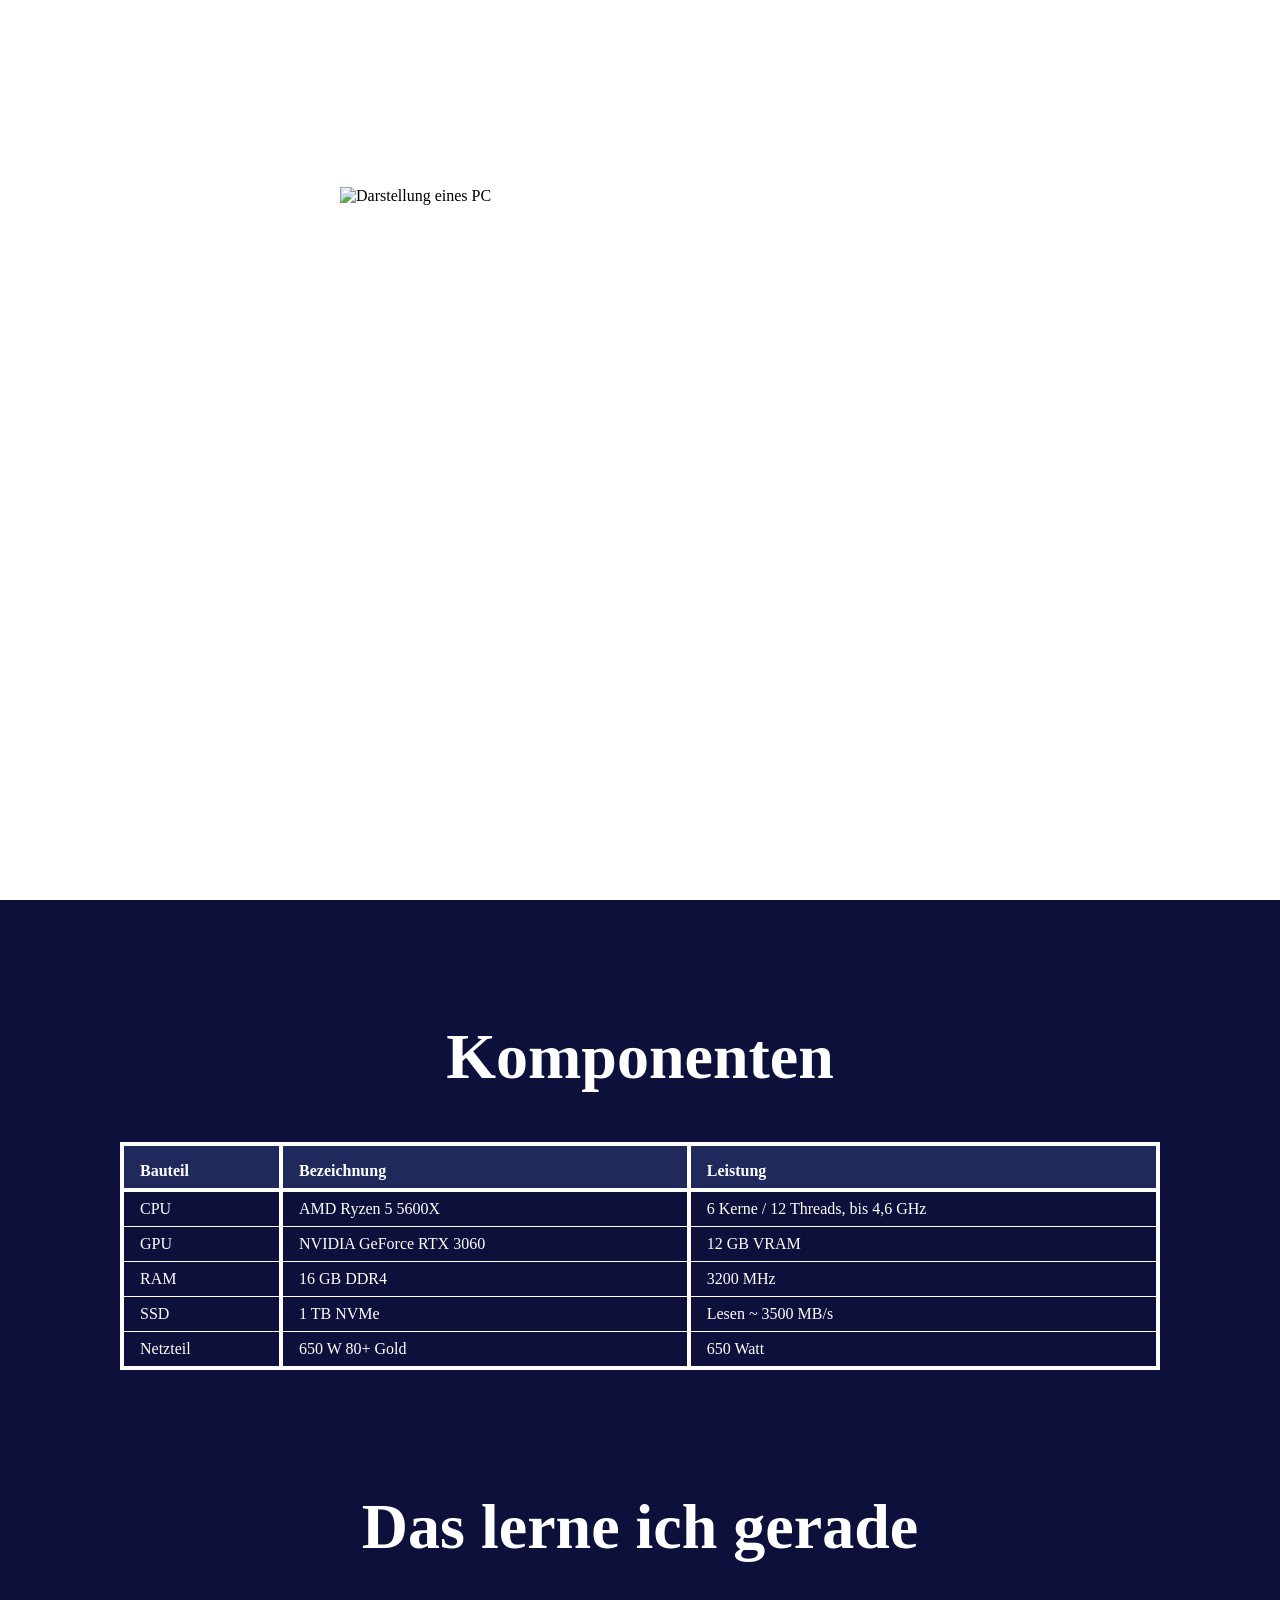
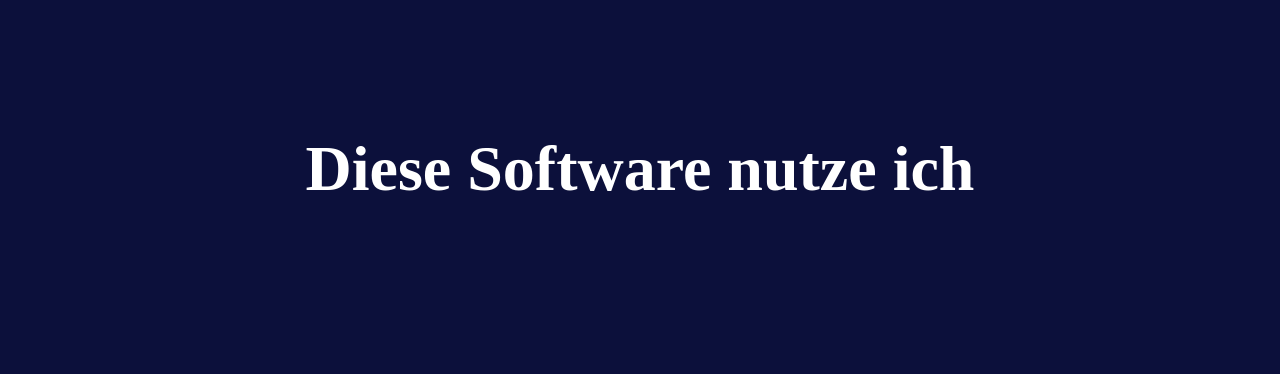
==== index.html @ c7f25627 "add table at main" ====
<!DOCTYPE html>
<html lang="de">

<head>
    <meta charset="UTF-8">
    <meta name="viewport" content="width=device-width, initial-scale=1.0">

    <title>Mein PC</title>
    <link rel="shortcut icon" href="./assets/icons/Favicon.png" type="image/x-icon">

    <link rel="stylesheet" href="style.css">
    <link rel="stylesheet" href="./styles/header.css">
    <link rel="stylesheet" href="./styles/main.css">
    <link rel="stylesheet" href="./styles/footer.css">
</head>

<body>

    <header class="landing-section">
        <div class="header">
            <nav class="nav-bar">
                <a href="#">Das lerne ich</a>
                <a href="#">Meine Software</a>
                <a href="#">Meine Specs</a>
            </nav>

            <img src="./assets/icons/mail.svg" alt="E-Mail Icon">
        </div>

        <img src="./assets/img/gaming-pc.png" alt="Darstellung eines PC">
    </header>

    <main class="main-content">
        <div class="content-section">
            <h2>Komponenten</h2>
            <table class="components-table">
                <tr>
                    <th>Bauteil</th>
                    <th>Bezeichnung</th>
                    <th>Leistung</th>
                </tr>
                <tr>
                    <td>CPU</td>
                    <td>AMD Ryzen 5 5600X</td>
                    <td>6 Kerne / 12 Threads, bis 4,6 GHz</td>
                </tr>
                <tr>
                    <td>GPU</td>
                    <td>NVIDIA GeForce RTX 3060</td>
                    <td>12 GB VRAM</td>
                </tr>
                <tr>
                    <td>RAM</td>
                    <td>16 GB DDR4</td>
                    <td>3200 MHz</td>
                </tr>
                <tr>
                    <td>SSD</td>
                    <td>1 TB NVMe</td>
                    <td>Lesen ~ 3500 MB/s</td>
                </tr>
                <tr>
                    <td>Netzteil</td>
                    <td>650 W 80+ Gold</td>
                    <td>650 Watt</td>
                </tr>
            </table>
        </div>

        <div class="content-section">
            <h2>Das lerne ich gerade</h2>
            <div></div>
        </div>

        <div class="content-section">
            <h2>Diese Software nutze ich</h2>
            <div></div>
        </div>
    </main>



</body>

</html>
---- style.css ----
* {
    box-sizing: border-box;
    margin: 0;
    padding: 0;
}

:root {
    --font-color: white;
    --bg-color-main: #0C103B;
    --table-border-color: rgba(255, 255, 255, 1);
    --table-th-bg-color: rgba(111, 139, 221, 0.2);

}
---- styles/header.css ----
.landing-section {
    height: 100vh;

    /* in der Praxis normalerweise folgende 4 Befehle */
    background-image: url("../assets/img/landing-bg.jpg");
    background-position: center;
    background-repeat: no-repeat;
    background-size: cover;
    /* streckt das Bild entsprechend */
    /* background-size: contain; zeigt das ganz Bild an, gibt dann einen Teilrand */

    display: flex;
    flex-direction: column;
    justify-content: start;
    align-items: center;
}

.landing-section>img {
    margin-top: 80px;
    width: 600px;
}

a {
    color: var(--font-color);
    font-size: 24px;
}

.header {
    display: flex;
    justify-content: space-between;
    width: 100%;
    padding: 40px 120px;
}

.nav-bar {
    display: flex;
    gap: 32px;
}
---- styles/main.css ----
.main-content {
    background-color: var(--bg-color-main);
    display: flex;
    flex-direction: column;
    padding: 120px 0;
    gap: 120px;
}

.content-section {
    padding: 0 120px;
    display: flex;
    flex-direction: column;
    align-items: center;
    gap: 48px;
}

.content-section>h2 {
    font-size: 64px;
    color: var(--font-color);
    width: 100%;
    text-align: center;
}

.components-table {
    max-width: 1200px;
    width: 100%;
    color: var(--font-color);
    border: 4px solid var(--table-border-color);
    border-collapse: collapse;
}

.components-table th { /* .components-table>tbody>tr>th */
    border: 4px solid var(--table-border-color);
    background-color: var(--table-th-bg-color);
    text-align: left;
    padding: 16px 16px 8px 16px;
}

.components-table td {
    border-left: 4px solid var(--table-border-color);
    border-bottom: 1px solid var(--table-border-color);
    padding: 8px 16px;
}
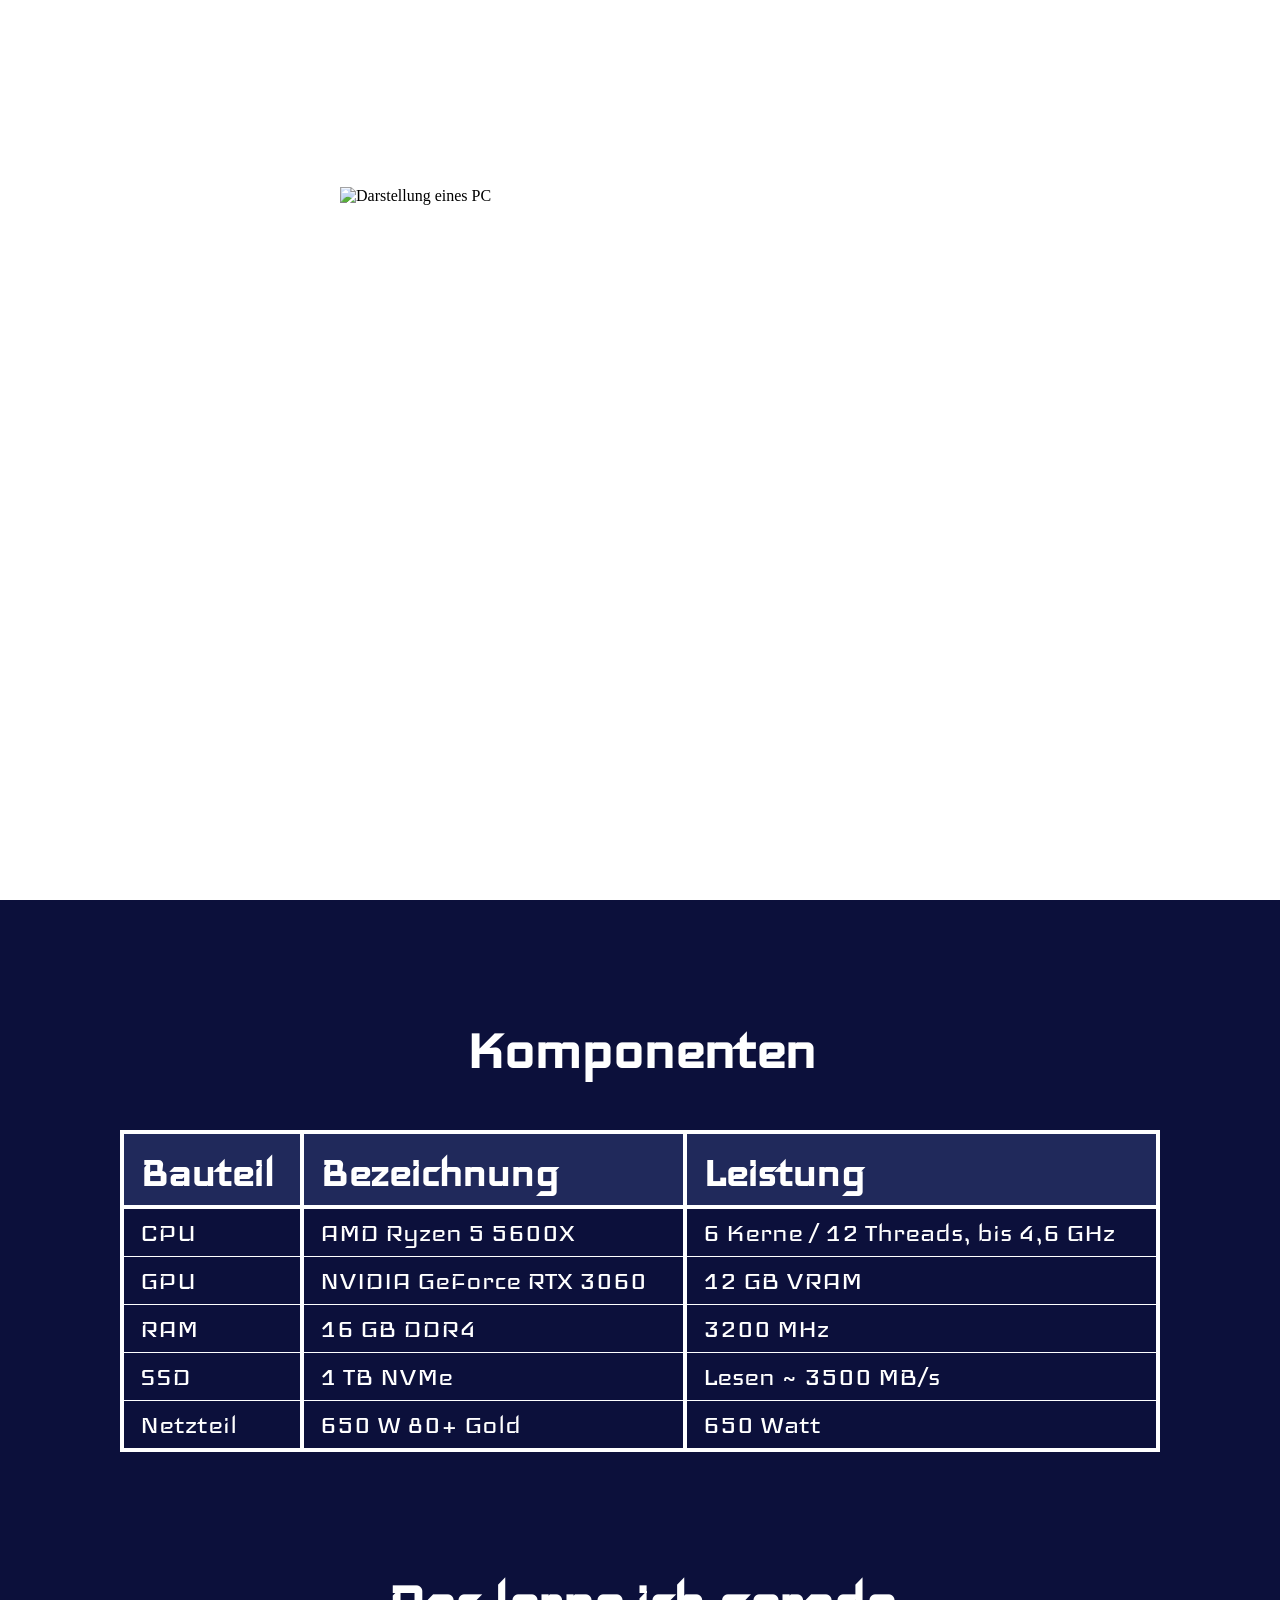
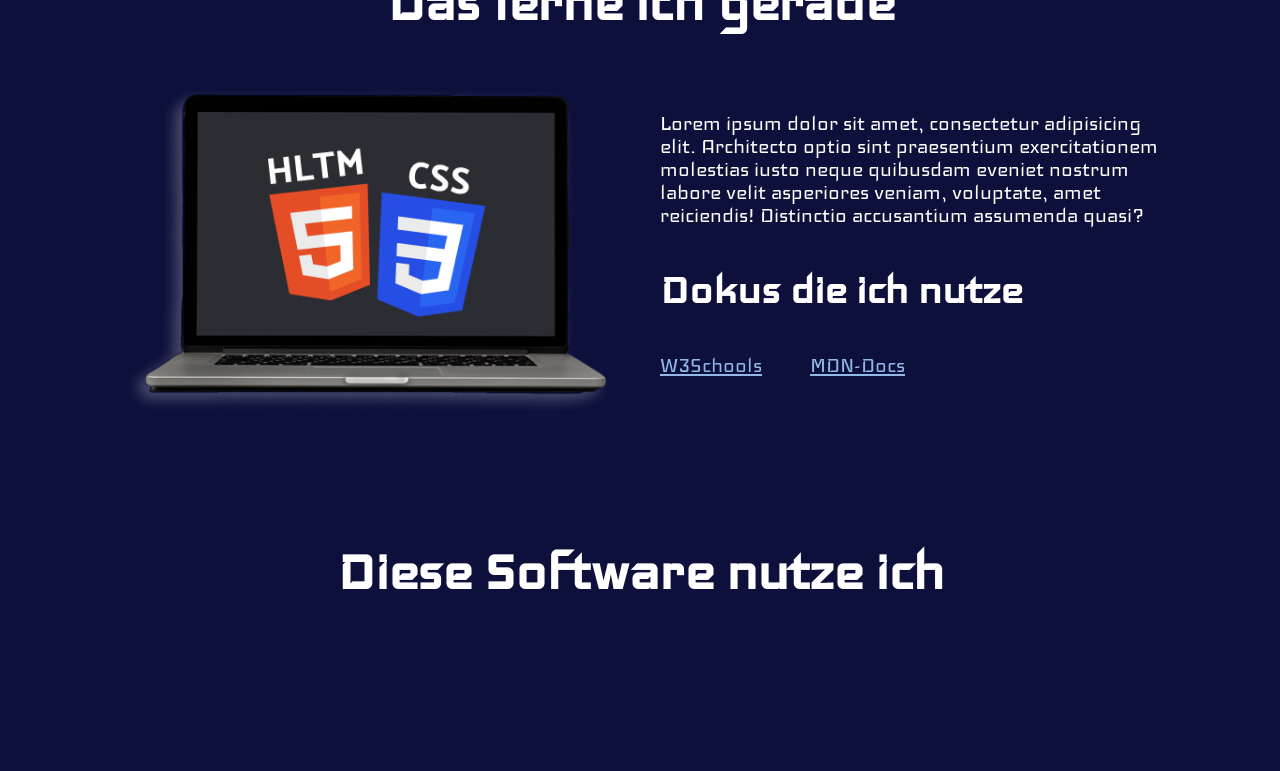
==== commit 10f3870f: "add section learnings at main and add fonts" ====
--- a/index.html
+++ b/index.html
@@ -31,7 +31,7 @@
     </header>
 
     <main class="main-content">
-        <div class="content-section">
+        <section class="content-section">
             <h2>Komponenten</h2>
             <table class="components-table">
                 <tr>
@@ -65,17 +65,31 @@
                     <td>650 Watt</td>
                 </tr>
             </table>
-        </div>
+        </section>
 
-        <div class="content-section">
+        <section class="content-section">
             <h2>Das lerne ich gerade</h2>
-            <div></div>
-        </div>
+            <div class="learning-content">
+                <img src="./assets/img/html-and-css.png" alt="ein Laptop mit HTML und CSS Symbol">
+                <div class="learning-content-right">
+                    <p>
+                        Lorem ipsum dolor sit amet, consectetur adipisicing elit. Architecto optio sint praesentium
+                        exercitationem molestias iusto neque quibusdam eveniet nostrum labore velit asperiores veniam,
+                        voluptate, amet reiciendis! Distinctio accusantium assumenda quasi?
+                    </p>
+                    <h3>Dokus die ich nutze</h3>
+                    <div class="learning-content-links">
+                        <a href="https://www.w3schools.com/" target="_blank" rel="noopener noreferrer">W3Schools</a>
+                        <a href="https://developer.mozilla.org/de/"target="_blank" rel="noopener noreferrer">MDN-Docs</a>
+                    </div>
+                </div>
+            </div>
+        </section>
 
-        <div class="content-section">
+        <section class="content-section">
             <h2>Diese Software nutze ich</h2>
             <div></div>
-        </div>
+        </section>
     </main>
 
 
--- a/style.css
+++ b/style.css
@@ -6,8 +6,17 @@
 
 :root {
     --font-color: white;
+    --font-color-links: rgba(147, 184, 232, 1);
     --bg-color-main: #0C103B;
     --table-border-color: rgba(255, 255, 255, 1);
     --table-th-bg-color: rgba(111, 139, 221, 0.2);
+}
 
+/* iceland-regular - latin */
+@font-face {
+  /* font-display: swap; Check https://developer.mozilla.org/en-US/docs/Web/CSS/@font-face/font-display for other options. */
+  font-family: 'Iceland';
+  font-style: normal;
+  font-weight: 400;
+  src: url('./assets/fonts/iceland/iceland-v22-latin-regular.woff2') format('woff2'); /* Chrome 36+, Opera 23+, Firefox 39+, Safari 12+, iOS 10+ */
 }
--- a/styles/main.css
+++ b/styles/main.css
@@ -4,6 +4,7 @@
     flex-direction: column;
     padding: 120px 0;
     gap: 120px;
+    font-family: 'Iceland';
 }
 
 .content-section {
@@ -29,15 +30,58 @@
     border-collapse: collapse;
 }
 
-.components-table th { /* .components-table>tbody>tr>th */
+.components-table th {
+    /* .components-table>tbody>tr>th */
     border: 4px solid var(--table-border-color);
     background-color: var(--table-th-bg-color);
+    font-size: 48px;
     text-align: left;
     padding: 16px 16px 8px 16px;
 }
 
 .components-table td {
+    font-size: 32px;
     border-left: 4px solid var(--table-border-color);
     border-bottom: 1px solid var(--table-border-color);
     padding: 8px 16px;
+}
+
+/* ################################ */
+.learning-content {
+    max-width: 1200px;
+    width: 100%;
+    color: var(--font-color);
+    display: flex;
+    gap: 40px;    
+}
+
+.learning-content>img {
+    /* mit > genauer bestimmt */
+    width: 500px;
+}
+
+.learning-content-right {
+    display: flex;
+    flex-direction: column;
+    padding-top: 30px;
+    gap: 40px;
+}
+
+h3 {
+    font-size: 48px;    
+}
+
+p {
+    font-size: 24px;
+}
+
+.learning-content-links {   
+    color: var(--font-color-links); 
+    display: flex;
+    gap: 48px;
+    font-size: 32px;
+}
+
+.learning-content-links>a {   
+    color: var(--font-color-links);
 }
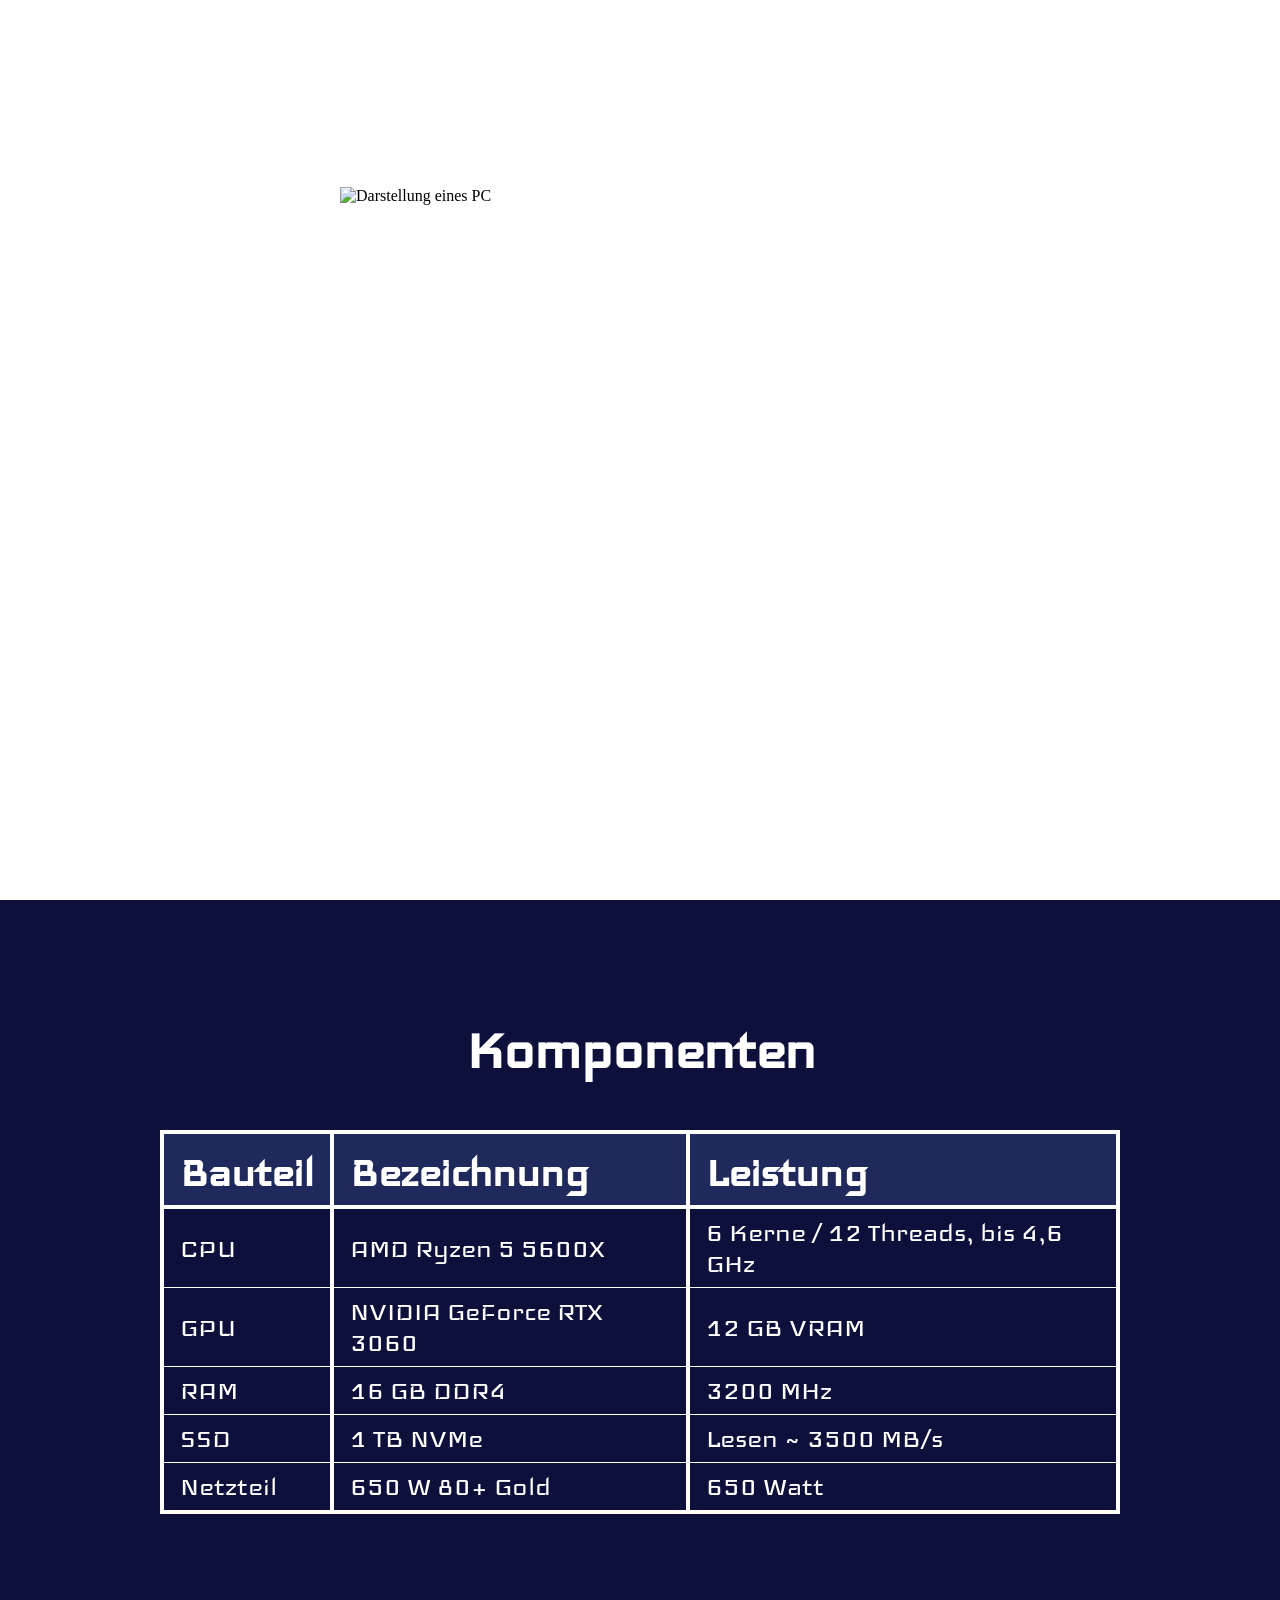
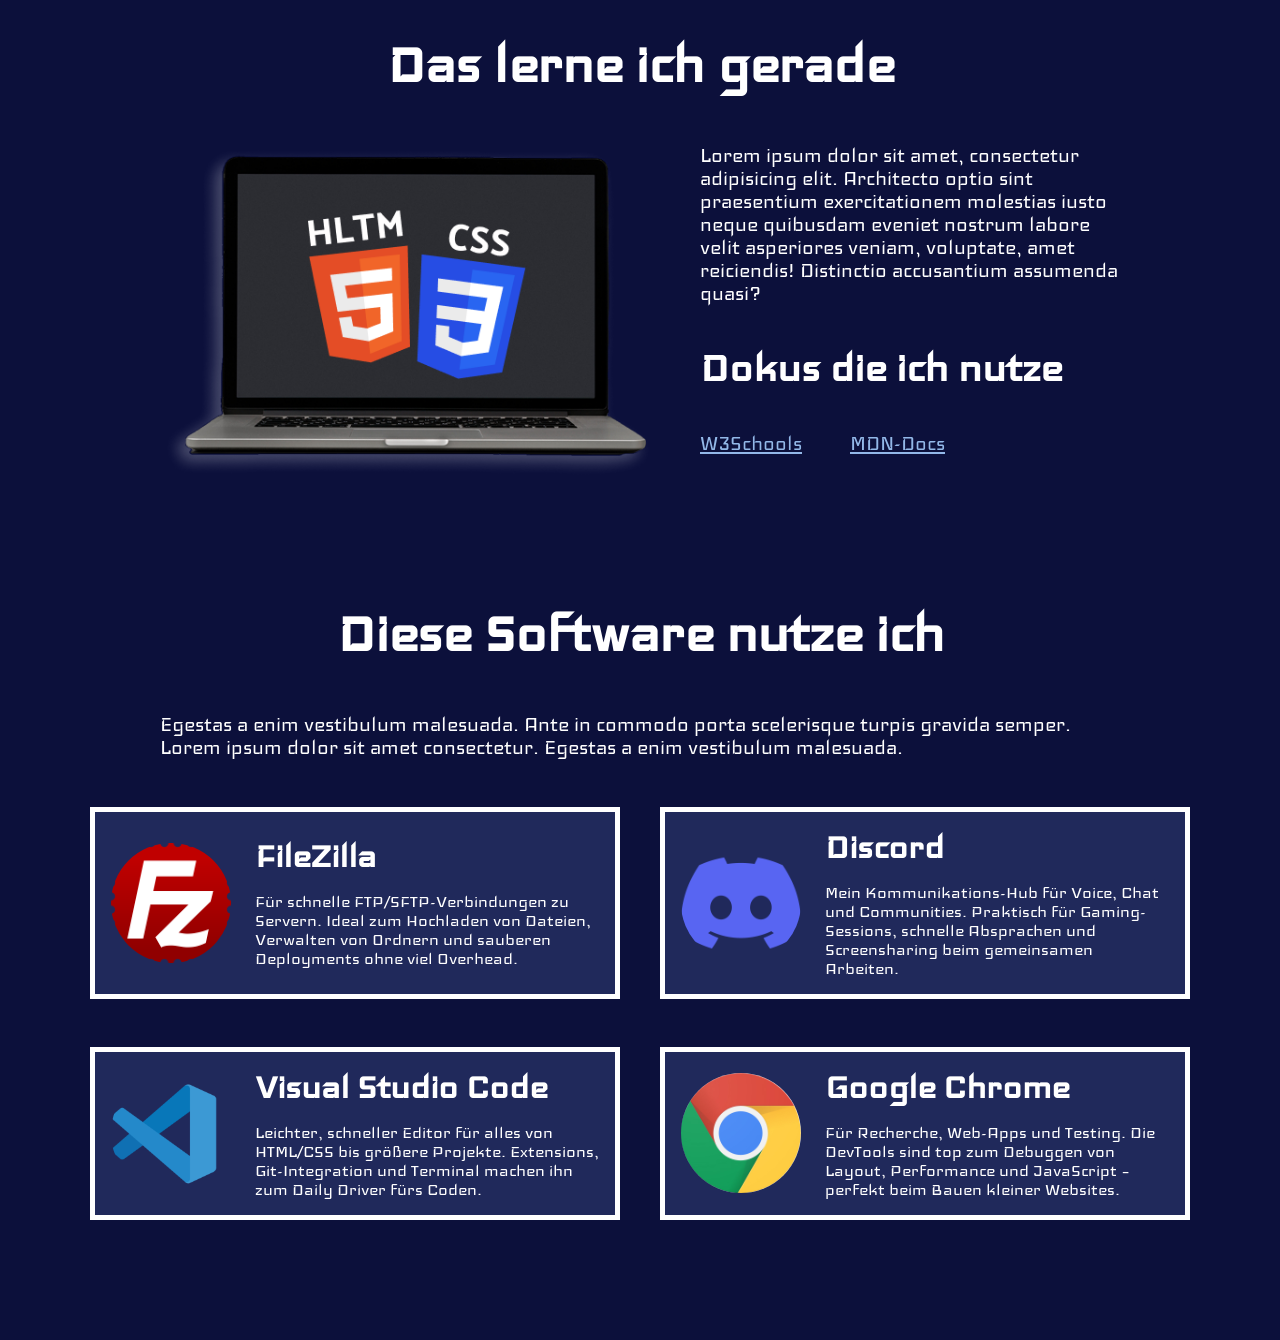
==== commit 6df13331: "add section software-cards" ====
--- a/index.html
+++ b/index.html
@@ -80,7 +80,8 @@
                     <h3>Dokus die ich nutze</h3>
                     <div class="learning-content-links">
                         <a href="https://www.w3schools.com/" target="_blank" rel="noopener noreferrer">W3Schools</a>
-                        <a href="https://developer.mozilla.org/de/"target="_blank" rel="noopener noreferrer">MDN-Docs</a>
+                        <a href="https://developer.mozilla.org/de/" target="_blank"
+                            rel="noopener noreferrer">MDN-Docs</a>
                     </div>
                 </div>
             </div>
@@ -88,12 +89,63 @@
 
         <section class="content-section">
             <h2>Diese Software nutze ich</h2>
-            <div></div>
+            <p>
+                Egestas a enim vestibulum malesuada. Ante in commodo porta scelerisque turpis gravida semper. Lorem
+                ipsum dolor sit amet consectetur. Egestas a enim vestibulum malesuada.
+            </p>
+
+            <div class="software-card-wrapper">
+                <div class="software-card">
+                    <img src="./assets/img/FileZilla.svg" alt="Logo von FileZilla">
+                    <div>
+                        <h4>FileZilla</h4>
+                        <p>
+                            Für schnelle FTP/SFTP-Verbindungen zu Servern. Ideal zum Hochladen von Dateien, Verwalten
+                            von Ordnern und sauberen Deployments ohne viel Overhead.
+                        </p>
+                    </div>
+                </div>
+
+                <div class="software-card">
+                    <img src="./assets/img/Discord.svg" alt="Logo von Discord">
+                    <div>
+                        <h4>Discord</h4>
+                        <p>
+                            Mein Kommunikations-Hub für Voice, Chat und Communities. Praktisch für Gaming-Sessions,
+                            schnelle Absprachen und Screensharing beim gemeinsamen Arbeiten.
+                        </p>
+                    </div>
+                </div>
+            </div>
+
+            <div class="software-card-wrapper">
+                <div class="software-card">
+                    <img src="./assets/img/VSCode.svg" alt="Logo von FileZilla">
+                    <div>
+                        <h4>Visual Studio Code</h4>
+                        <p>
+                            Leichter, schneller Editor für alles von HTML/CSS bis größere Projekte. Extensions,
+                            Git-Integration und Terminal machen ihn zum Daily Driver fürs Coden.
+                        </p>
+                    </div>
+                </div>
+
+                <div class="software-card">
+                    <img src="./assets/img/Chrome.svg" alt="Logo von Discord">
+                    <div>
+                        <h4>Google Chrome</h4>
+                        <p>
+                            Für Recherche, Web-Apps und Testing. Die DevTools sind top zum Debuggen von Layout,
+                            Performance und JavaScript – perfekt beim Bauen kleiner Websites.
+                        </p>
+                    </div>
+                </div>
+            </div>
+
         </section>
     </main>
 
-
-
+   
 </body>
 
 </html>
--- a/style.css
+++ b/style.css
@@ -8,6 +8,8 @@
     --font-color: white;
     --font-color-links: rgba(147, 184, 232, 1);
     --bg-color-main: #0C103B;
+    --bg-color-software: rgba(111, 139, 221, 0.2);
+
     --table-border-color: rgba(255, 255, 255, 1);
     --table-th-bg-color: rgba(111, 139, 221, 0.2);
 }
--- a/styles/main.css
+++ b/styles/main.css
@@ -2,12 +2,15 @@
     background-color: var(--bg-color-main);
     display: flex;
     flex-direction: column;
+    align-items: center;
     padding: 120px 0;
     gap: 120px;
     font-family: 'Iceland';
 }
 
 .content-section {
+    max-width: 1200px;
+    width: 100%;
     padding: 0 120px;
     display: flex;
     flex-direction: column;
@@ -52,7 +55,7 @@
     width: 100%;
     color: var(--font-color);
     display: flex;
-    gap: 40px;    
+    gap: 40px;
 }
 
 .learning-content>img {
@@ -63,25 +66,65 @@
 .learning-content-right {
     display: flex;
     flex-direction: column;
-    padding-top: 30px;
     gap: 40px;
 }
 
 h3 {
-    font-size: 48px;    
+    font-size: 48px;
 }
 
-p {
+.learning-content-right>p {
     font-size: 24px;
+    color: var(--font-color);
 }
 
-.learning-content-links {   
-    color: var(--font-color-links); 
+.learning-content-links {
+    color: var(--font-color-links);
     display: flex;
     gap: 48px;
     font-size: 32px;
 }
 
-.learning-content-links>a {   
+.learning-content-links>a {
     color: var(--font-color-links);
+}
+
+/* ################################ */
+.content-section p {    
+    font-size: 24px;
+    color: var(--font-color);
+}
+
+.software-card-wrapper {
+    display: flex;
+    gap: 40px;
+}
+
+.software-card-wrapper>p {
+    width: 100%;
+}
+
+.software-card {
+    background-color: var(--bg-color-software);
+    display: flex;
+    align-items: center;
+    width: 530px;
+    gap: 24px;
+    border: 5px solid white;
+    padding: 16px;
+}
+
+.software-card>img {
+    width: 120px;
+}
+
+h4 {
+    color: var(--font-color);
+    font-size: 40px;
+}
+
+.software-card p {
+    padding-top: 16px;
+    font-size: 20px;
+    color: var(--font-color);
 }
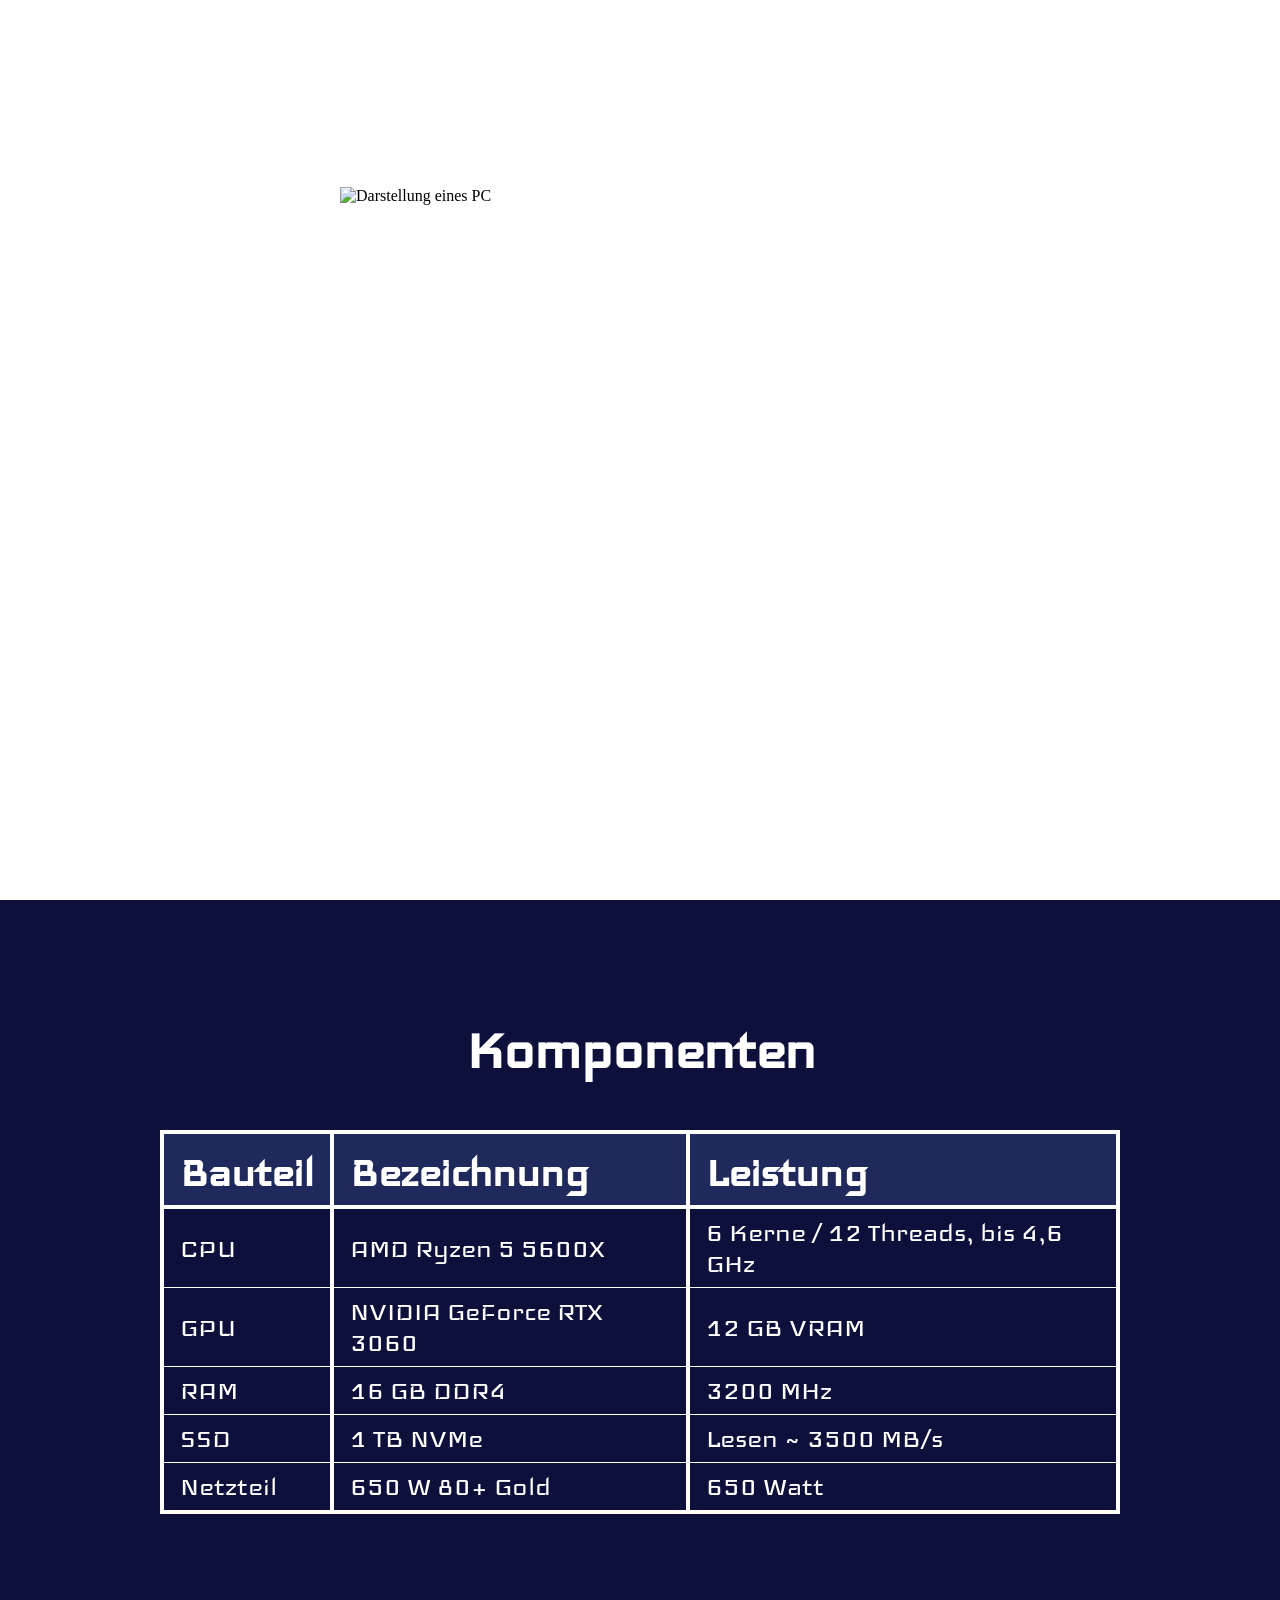
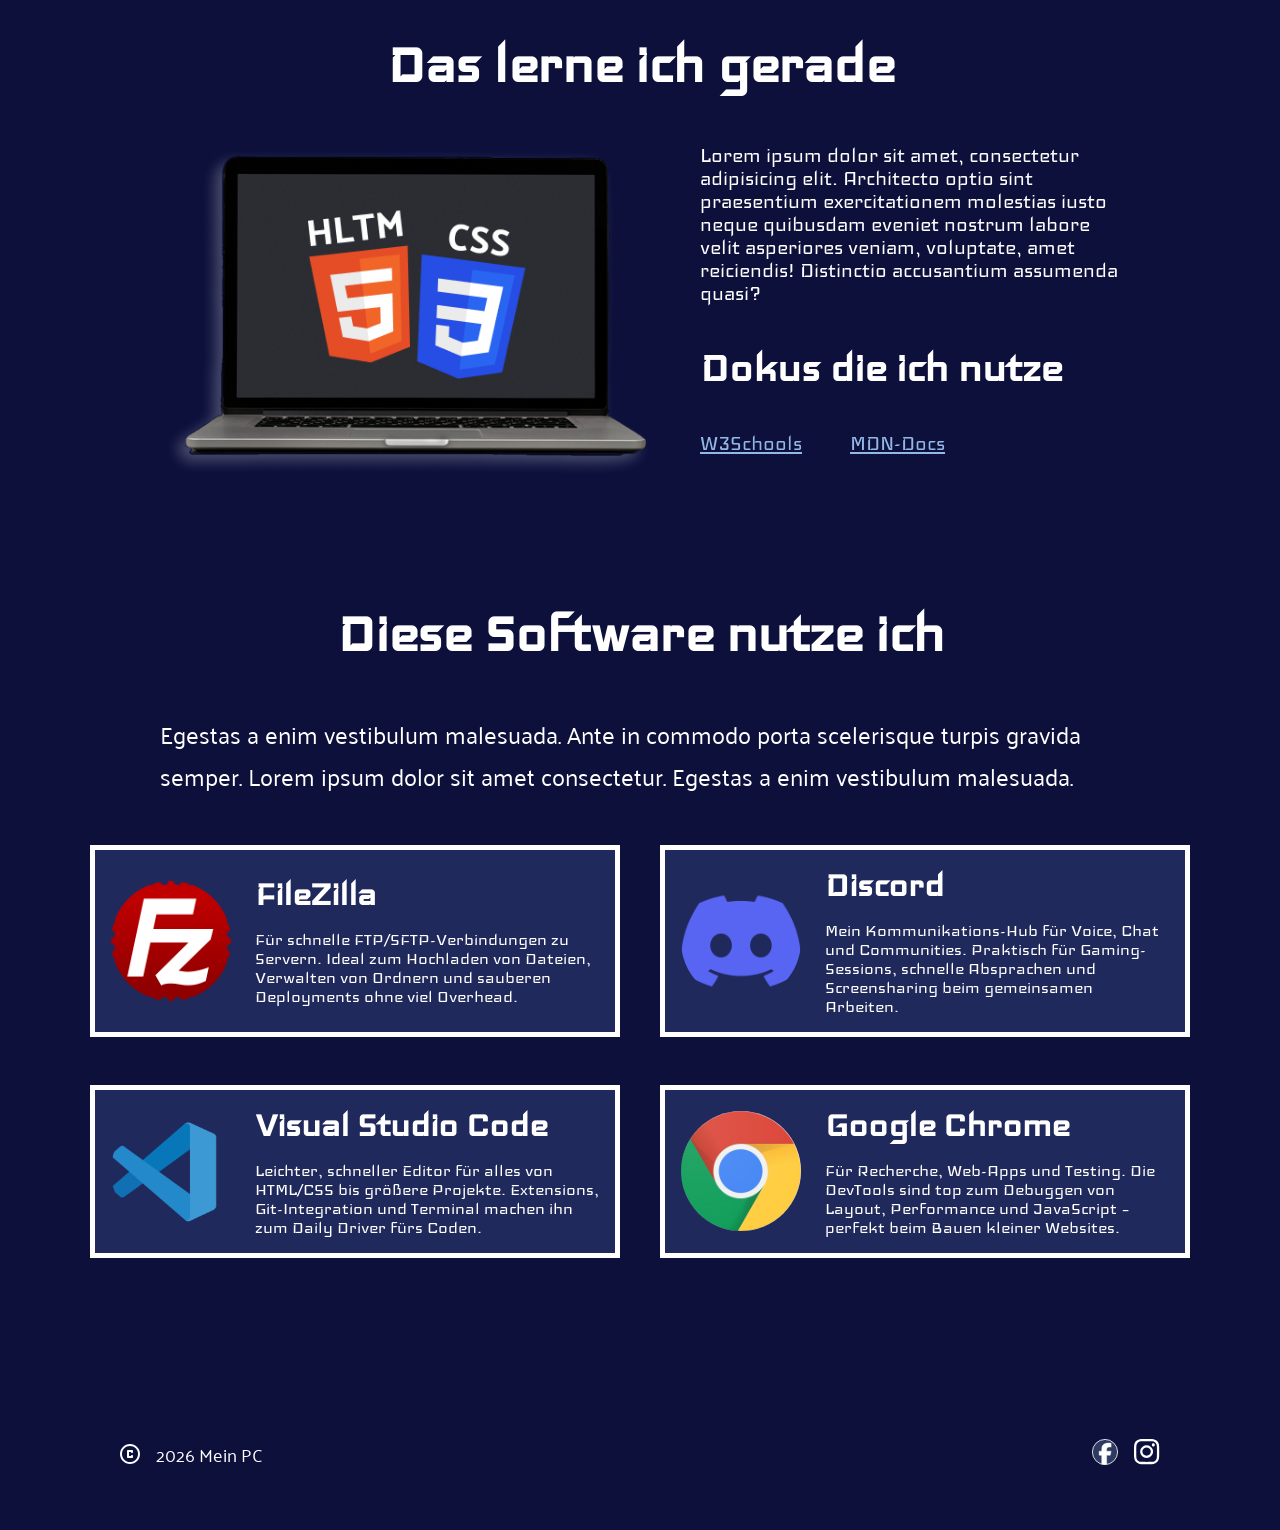
==== commit ff38ffa7: "add footer" ====
--- a/index.html
+++ b/index.html
@@ -89,7 +89,7 @@
 
         <section class="content-section">
             <h2>Diese Software nutze ich</h2>
-            <p>
+            <p class="palanquin">
                 Egestas a enim vestibulum malesuada. Ante in commodo porta scelerisque turpis gravida semper. Lorem
                 ipsum dolor sit amet consectetur. Egestas a enim vestibulum malesuada.
             </p>
@@ -145,7 +145,31 @@
         </section>
     </main>
 
-   
+    <footer class="footer">
+        <div class="footer-content">
+
+            <p class="copyright">
+                <img src="./assets/icons/copyright.svg" alt="Copyright Logo" aria-hidden="true">
+                <span>2026 Mein PC</span>
+            </p>
+
+            <nav class="social-media" aria-label="Social Media">
+                <ul>
+                    <li>
+                        <a href="https://www.facebook.com/?locale=de_DE" target="_blank" rel="noopener noreferrer">
+                            <img src="./assets/icons/facebook.svg" alt="Facebook">
+                        </a>
+                    </li>
+                    <li>
+                        <a href="https://www.instagram.com/" target="_blank" rel="noopener noreferrer">
+                            <img src="./assets/icons/instagram.svg" alt="Instagram">
+                        </a>
+                    </li>
+                </ul>
+            </nav>
+
+        </div>
+    </footer>
 </body>
 
 </html>
--- a/style.css
+++ b/style.css
@@ -20,5 +20,14 @@
   font-family: 'Iceland';
   font-style: normal;
   font-weight: 400;
-  src: url('./assets/fonts/iceland/iceland-v22-latin-regular.woff2') format('woff2'); /* Chrome 36+, Opera 23+, Firefox 39+, Safari 12+, iOS 10+ */
+  src: url('./assets/fonts/iceland-v22-latin-regular.woff2') format('woff2'); /* Chrome 36+, Opera 23+, Firefox 39+, Safari 12+, iOS 10+ */
+}
+
+/* palanquin-regular - latin */
+@font-face {
+  /* font-display: swap; Check https://developer.mozilla.org/en-US/docs/Web/CSS/@font-face/font-display for other options. */
+  font-family: 'Palanquin';
+  font-style: normal;
+  font-weight: 400;
+  src: url('./assets/fonts/palanquin-v17-latin-regular.woff2') format('woff2'); /* Chrome 36+, Opera 23+, Firefox 39+, Safari 12+, iOS 10+ */
 }
--- a/styles/main.css
+++ b/styles/main.css
@@ -90,9 +90,10 @@
 }
 
 /* ################################ */
-.content-section p {    
+.palanquin {
     font-size: 24px;
     color: var(--font-color);
+    font-family: 'Palanquin';
 }
 
 .software-card-wrapper {
--- a/styles/footer.css
+++ b/styles/footer.css
@@ -0,0 +1,43 @@
+.footer {
+    padding: 60px 120px;
+    background-color: var(--bg-color-main);
+    display: flex;
+    align-items: center;
+    justify-content: center;
+}
+
+.footer-content {
+    max-width: 1200px;
+    width: 100%;
+    display: flex;
+    justify-content: space-between;
+    align-items: center;
+}
+
+.copyright {
+    font-size: 18px;
+    font-family: 'Palanquin';
+    color: var(--font-color);
+    display: flex;
+    align-items: center;
+    gap: 16px;
+}
+
+.social-media ul {
+    display: flex;
+    gap: 16px;
+    list-style: none;
+    margin: 0;
+    padding: 0;
+}
+
+.social-media a {
+    display: inline-flex;
+    align-items: center;
+    justify-content: center;
+}
+
+.social-media img {
+    width: 26px;
+    height: auto;
+}
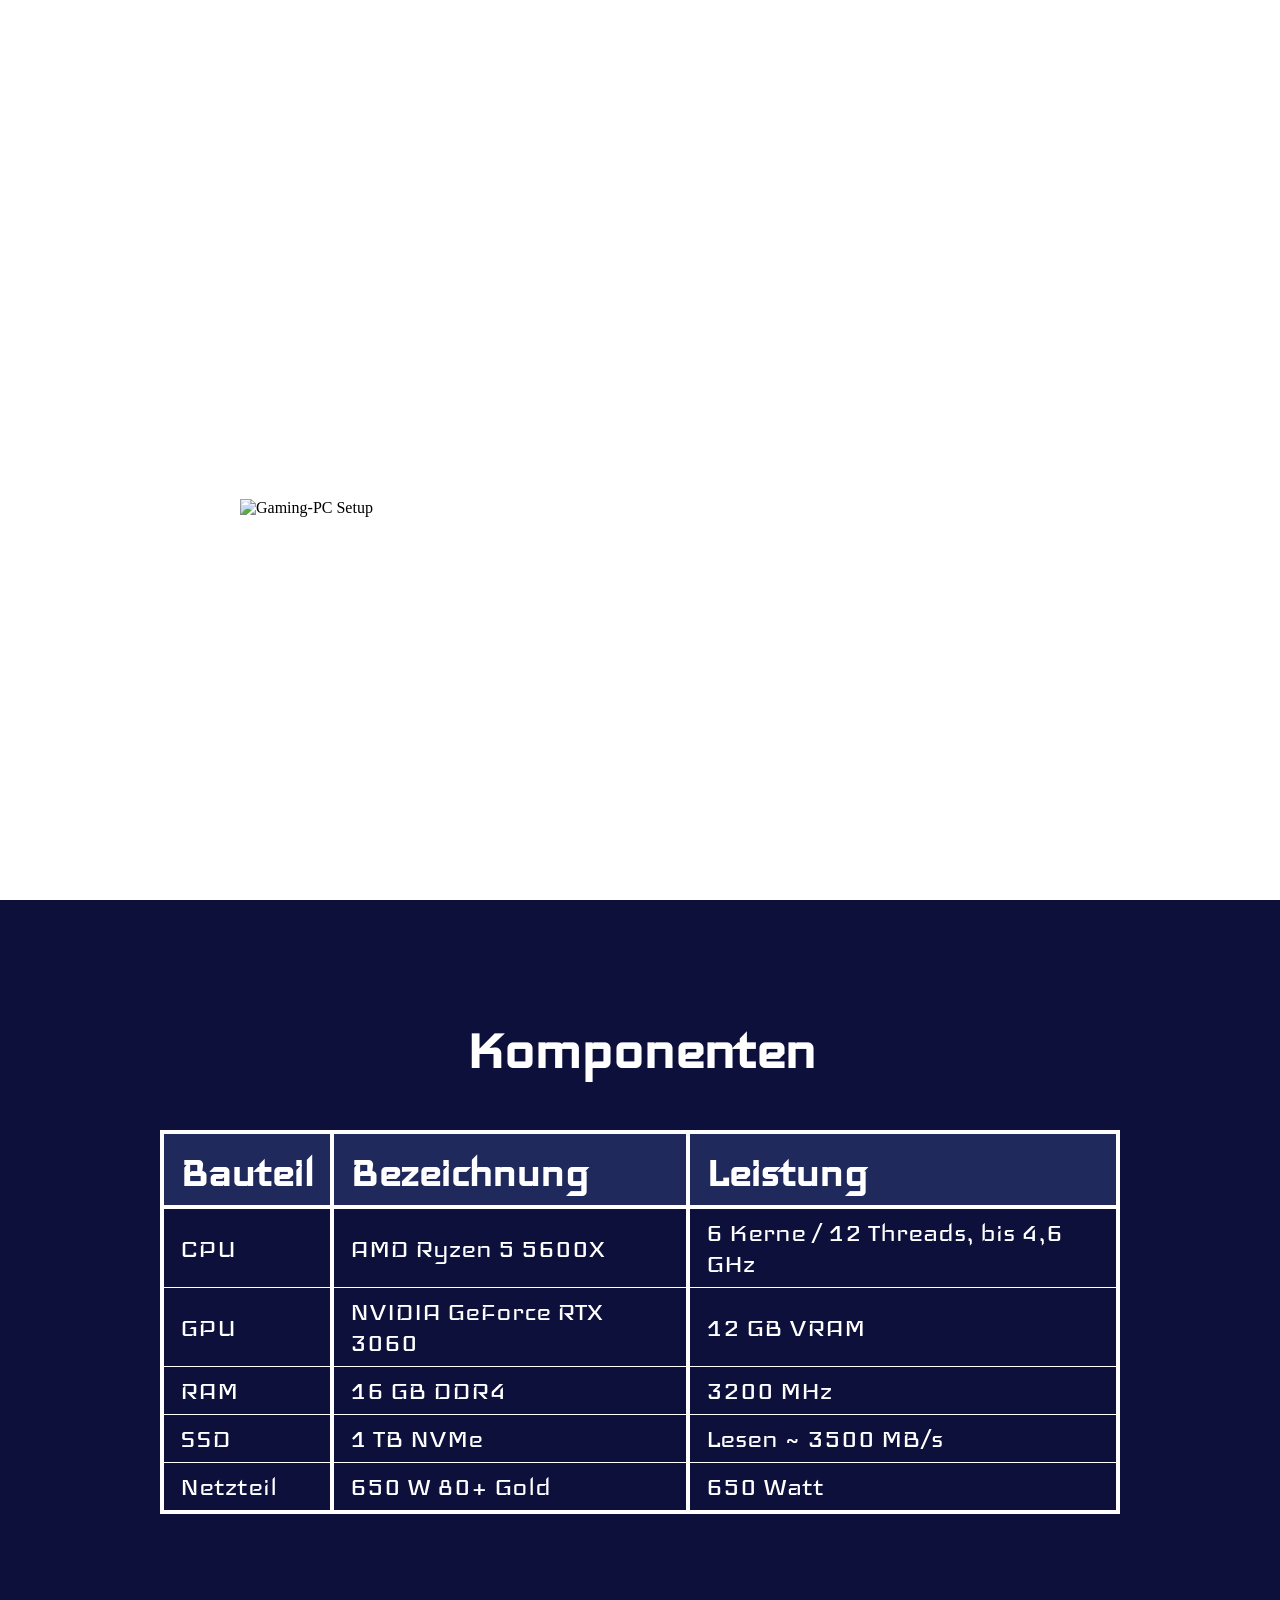
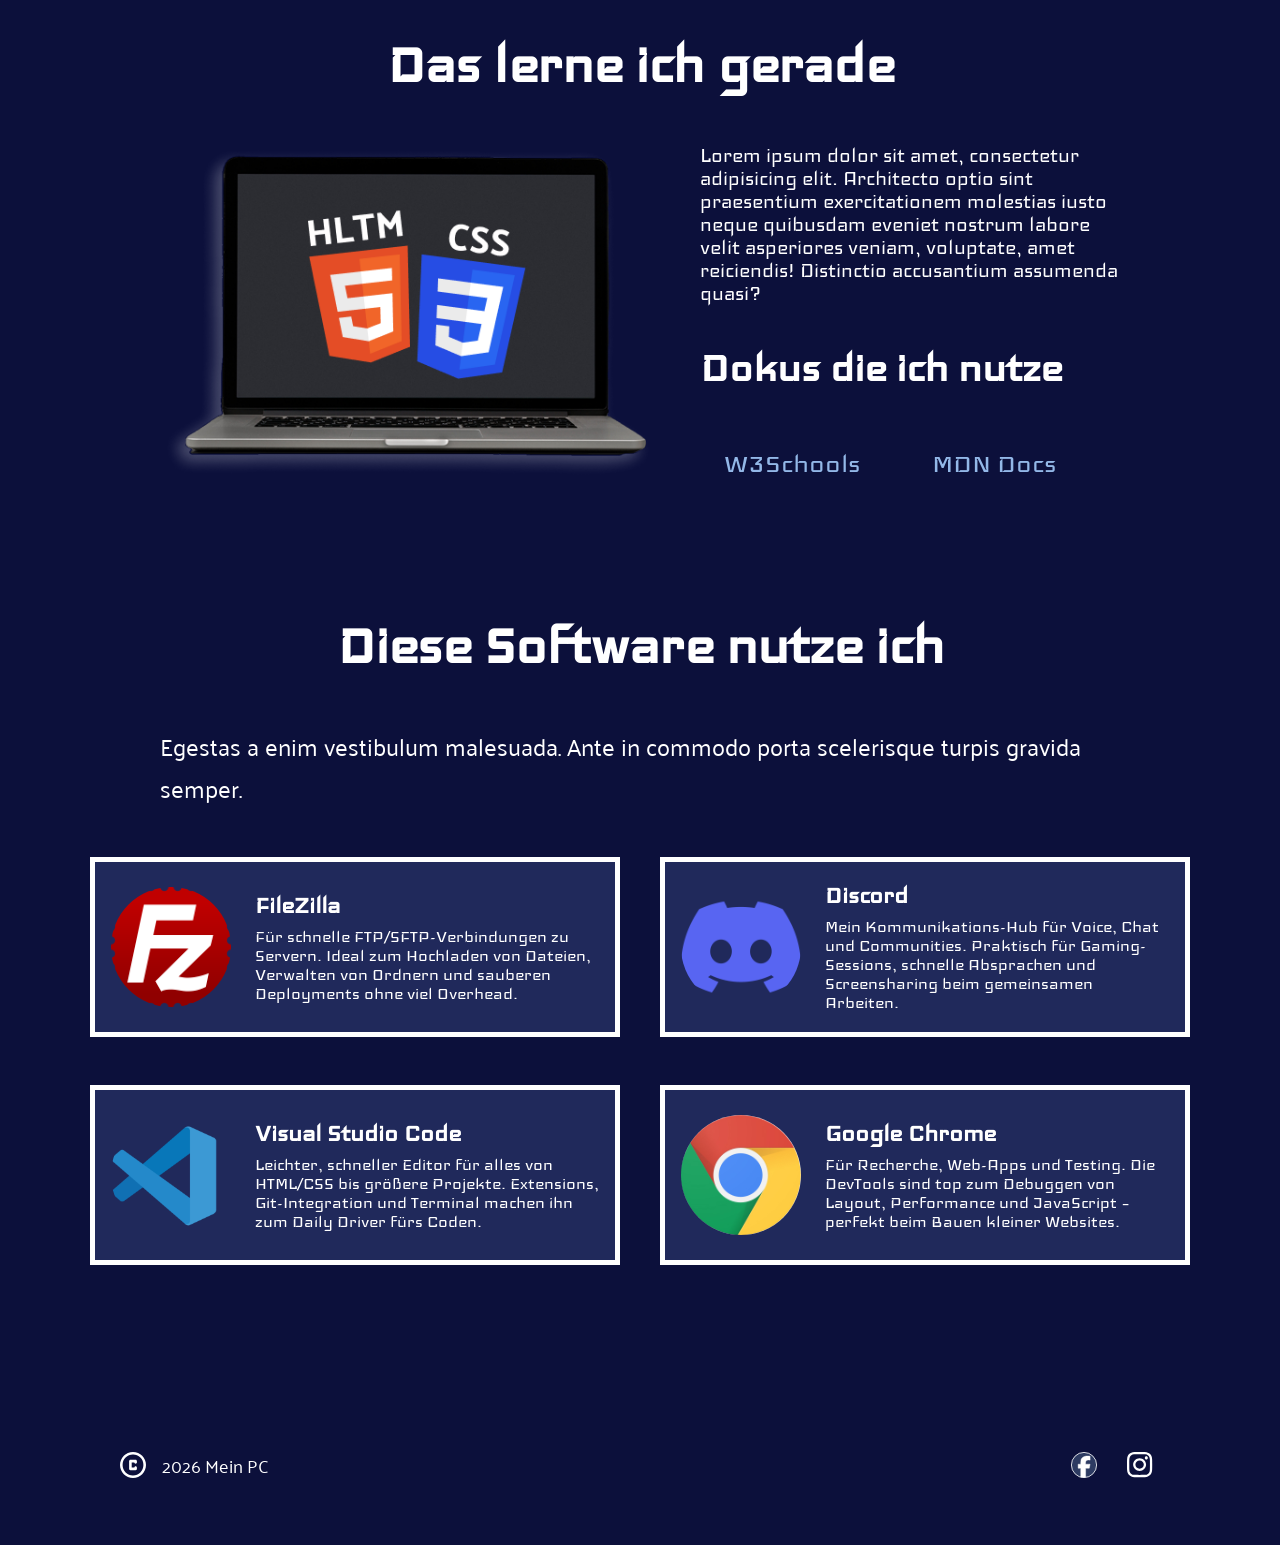
==== commit 22933124: "modified for semantic and add some hover effects" ====
--- a/index.html
+++ b/index.html
@@ -4,8 +4,8 @@
 <head>
     <meta charset="UTF-8">
     <meta name="viewport" content="width=device-width, initial-scale=1.0">
-
     <title>Mein PC</title>
+
     <link rel="shortcut icon" href="./assets/icons/Favicon.png" type="image/x-icon">
 
     <link rel="stylesheet" href="style.css">
@@ -18,143 +18,180 @@
 
     <header class="landing-section">
         <div class="header">
-            <nav class="nav-bar">
-                <a href="#">Das lerne ich</a>
-                <a href="#">Meine Software</a>
-                <a href="#">Meine Specs</a>
+            <nav class="nav-bar" aria-label="Hauptnavigation">
+                <ul>
+                    <li><a href="#components">Meine Specs</a></li>
+                    <li><a href="#learning-section">Das lerne ich</a></li>
+                    <li><a href="#my-software-section">Meine Software</a></li>
+                </ul>
             </nav>
 
-            <img src="./assets/icons/mail.svg" alt="E-Mail Icon">
+            <a href="mailto:someone@example.com" aria-label="E-Mail senden">
+                <img src="./assets/icons/mail.svg" alt="E-Mail Icon" aria-hidden="true">
+            </a>
         </div>
 
-        <img src="./assets/img/gaming-pc.png" alt="Darstellung eines PC">
+        <figure>
+            <img src="./assets/img/gaming-pc.png" alt="Gaming-PC Setup">
+        </figure>
     </header>
 
     <main class="main-content">
-        <section class="content-section">
-            <h2>Komponenten</h2>
+
+        <section id="components" class="content-section" aria-labelledby="components-heading">
+            <h2 id="components-heading">Komponenten</h2>
+
             <table class="components-table">
-                <tr>
-                    <th>Bauteil</th>
-                    <th>Bezeichnung</th>
-                    <th>Leistung</th>
-                </tr>
-                <tr>
-                    <td>CPU</td>
-                    <td>AMD Ryzen 5 5600X</td>
-                    <td>6 Kerne / 12 Threads, bis 4,6 GHz</td>
-                </tr>
-                <tr>
-                    <td>GPU</td>
-                    <td>NVIDIA GeForce RTX 3060</td>
-                    <td>12 GB VRAM</td>
-                </tr>
-                <tr>
-                    <td>RAM</td>
-                    <td>16 GB DDR4</td>
-                    <td>3200 MHz</td>
-                </tr>
-                <tr>
-                    <td>SSD</td>
-                    <td>1 TB NVMe</td>
-                    <td>Lesen ~ 3500 MB/s</td>
-                </tr>
-                <tr>
-                    <td>Netzteil</td>
-                    <td>650 W 80+ Gold</td>
-                    <td>650 Watt</td>
-                </tr>
+                <thead>
+                    <tr>
+                        <th scope="col">Bauteil</th>
+                        <th scope="col">Bezeichnung</th>
+                        <th scope="col">Leistung</th>
+                    </tr>
+                </thead>
+
+                <tbody>
+                    <tr>
+                        <td>CPU</td>
+                        <td>AMD Ryzen 5 5600X</td>
+                        <td>6 Kerne / 12 Threads, bis 4,6 GHz</td>
+                    </tr>
+                    <tr>
+                        <td>GPU</td>
+                        <td>NVIDIA GeForce RTX 3060</td>
+                        <td>12 GB VRAM</td>
+                    </tr>
+                    <tr>
+                        <td>RAM</td>
+                        <td>16 GB DDR4</td>
+                        <td>3200 MHz</td>
+                    </tr>
+                    <tr>
+                        <td>SSD</td>
+                        <td>1 TB NVMe</td>
+                        <td>Lesen ~ 3500 MB/s</td>
+                    </tr>
+                    <tr>
+                        <td>Netzteil</td>
+                        <td>650 W 80+ Gold</td>
+                        <td>650 Watt</td>
+                    </tr>
+                </tbody>
             </table>
         </section>
 
-        <section class="content-section">
-            <h2>Das lerne ich gerade</h2>
+        <section id="learning-section" class="content-section" aria-labelledby="learning-heading">
+            <h2 id="learning-heading">Das lerne ich gerade</h2>
+
             <div class="learning-content">
-                <img src="./assets/img/html-and-css.png" alt="ein Laptop mit HTML und CSS Symbol">
+
+                <figure>
+                    <img src="./assets/img/html-and-css.png" alt="Laptop mit HTML und CSS Symbol">
+                </figure>
+
                 <div class="learning-content-right">
                     <p>
                         Lorem ipsum dolor sit amet, consectetur adipisicing elit. Architecto optio sint praesentium
-                        exercitationem molestias iusto neque quibusdam eveniet nostrum labore velit asperiores veniam,
-                        voluptate, amet reiciendis! Distinctio accusantium assumenda quasi?
+                        exercitationem molestias iusto neque quibusdam eveniet nostrum labore velit asperiores
+                        veniam, voluptate, amet reiciendis! Distinctio accusantium assumenda quasi?
                     </p>
+
                     <h3>Dokus die ich nutze</h3>
-                    <div class="learning-content-links">
-                        <a href="https://www.w3schools.com/" target="_blank" rel="noopener noreferrer">W3Schools</a>
-                        <a href="https://developer.mozilla.org/de/" target="_blank"
-                            rel="noopener noreferrer">MDN-Docs</a>
-                    </div>
+
+                    <ul class="learning-content-links">
+                        <li>
+                            <a href="https://www.w3schools.com/" target="_blank" rel="noopener noreferrer">
+                                W3Schools
+                            </a>
+                        </li>
+                        <li>
+                            <a href="https://developer.mozilla.org/de/" target="_blank" rel="noopener noreferrer">
+                                MDN Docs
+                            </a>
+                        </li>
+                    </ul>
                 </div>
+
             </div>
         </section>
 
-        <section class="content-section">
-            <h2>Diese Software nutze ich</h2>
+        <section id="my-software-section" class="content-section" aria-labelledby="software-heading">
+            <h2 id="software-heading">Diese Software nutze ich</h2>
+
             <p class="palanquin">
-                Egestas a enim vestibulum malesuada. Ante in commodo porta scelerisque turpis gravida semper. Lorem
-                ipsum dolor sit amet consectetur. Egestas a enim vestibulum malesuada.
+                Egestas a enim vestibulum malesuada. Ante in commodo porta scelerisque turpis gravida semper.
             </p>
 
-            <div class="software-card-wrapper">
-                <div class="software-card">
-                    <img src="./assets/img/FileZilla.svg" alt="Logo von FileZilla">
-                    <div>
-                        <h4>FileZilla</h4>
-                        <p>
-                            Für schnelle FTP/SFTP-Verbindungen zu Servern. Ideal zum Hochladen von Dateien, Verwalten
-                            von Ordnern und sauberen Deployments ohne viel Overhead.
-                        </p>
-                    </div>
-                </div>
-
-                <div class="software-card">
-                    <img src="./assets/img/Discord.svg" alt="Logo von Discord">
-                    <div>
-                        <h4>Discord</h4>
-                        <p>
-                            Mein Kommunikations-Hub für Voice, Chat und Communities. Praktisch für Gaming-Sessions,
-                            schnelle Absprachen und Screensharing beim gemeinsamen Arbeiten.
-                        </p>
-                    </div>
-                </div>
-            </div>
-
-            <div class="software-card-wrapper">
-                <div class="software-card">
-                    <img src="./assets/img/VSCode.svg" alt="Logo von FileZilla">
-                    <div>
-                        <h4>Visual Studio Code</h4>
-                        <p>
-                            Leichter, schneller Editor für alles von HTML/CSS bis größere Projekte. Extensions,
-                            Git-Integration und Terminal machen ihn zum Daily Driver fürs Coden.
-                        </p>
-                    </div>
-                </div>
-
-                <div class="software-card">
-                    <img src="./assets/img/Chrome.svg" alt="Logo von Discord">
-                    <div>
-                        <h4>Google Chrome</h4>
-                        <p>
-                            Für Recherche, Web-Apps und Testing. Die DevTools sind top zum Debuggen von Layout,
-                            Performance und JavaScript – perfekt beim Bauen kleiner Websites.
-                        </p>
-                    </div>
-                </div>
-            </div>
+            <ul class="software-card-wrapper">
+                <li>
+                    <article class="software-card">
+                        <img src="./assets/img/FileZilla.svg" alt="Logo von FileZilla">
+                        <div>
+                            <h3>FileZilla</h3>
+                            <p>
+                                Für schnelle FTP/SFTP-Verbindungen zu Servern. Ideal zum Hochladen von Dateien,
+                                Verwalten
+                                von Ordnern und sauberen Deployments ohne viel Overhead.
+                            </p>
+                    </article>
+                </li>
+
+                <li>
+                    <article class="software-card">
+                        <img src="./assets/img/Discord.svg" alt="Logo von Discord">
+                        <div>
+                            <h3>Discord</h3>
+                            <p>
+                                Mein Kommunikations-Hub für Voice, Chat und Communities. Praktisch für Gaming-Sessions,
+                                schnelle Absprachen und Screensharing beim gemeinsamen Arbeiten.
+                            </p>
+                        </div>
+                    </article>
+                </li>
+            </ul>
+
+            <ul class="software-card-wrapper">
+                <li>
+                    <article class="software-card">
+                        <img src="./assets/img/VSCode.svg" alt="Logo von Visual Studio Code">
+                        <div>
+                            <h3>Visual Studio Code</h3>
+                            <p>
+                                Leichter, schneller Editor für alles von HTML/CSS bis größere Projekte. Extensions,
+                                Git-Integration und Terminal machen ihn zum Daily Driver fürs Coden.
+                            </p>
+                        </div>
+                    </article>
+                </li>
+
+                <li>
+                    <article class="software-card">
+                        <img src="./assets/img/Chrome.svg" alt="Logo von Google Chrome">
+                        <div>
+                            <h3>Google Chrome</h3>
+                            <p>
+                                Für Recherche, Web-Apps und Testing. Die DevTools sind top zum Debuggen von Layout,
+                                Performance und JavaScript – perfekt beim Bauen kleiner Websites.
+                            </p>
+                        </div>
+                    </article>
+                </li>
+            </ul>
 
         </section>
+
     </main>
 
     <footer class="footer">
         <div class="footer-content">
 
             <p class="copyright">
-                <img src="./assets/icons/copyright.svg" alt="Copyright Logo" aria-hidden="true">
+                <img src="./assets/icons/copyright.svg" alt="" aria-hidden="true">
                 <span>2026 Mein PC</span>
             </p>
 
-            <nav class="social-media" aria-label="Social Media">
-                <ul>
+            <nav aria-label="Social Media">
+                <ul class="social-media">
                     <li>
                         <a href="https://www.facebook.com/?locale=de_DE" target="_blank" rel="noopener noreferrer">
                             <img src="./assets/icons/facebook.svg" alt="Facebook">
@@ -170,6 +207,7 @@
 
         </div>
     </footer>
+
 </body>
 
 </html>
--- a/style.css
+++ b/style.css
@@ -1,18 +1,22 @@
+:root {
+    --font-color: white;
+    --font-color-links: rgba(147, 184, 232, 1);
+    --bg-color-main: #0C103B;
+    --bg-color-software: rgba(111, 139, 221, 0.2);
+    --table-border-color: rgba(255, 255, 255, 1);
+    --table-th-bg-color: rgba(111, 139, 221, 0.2);
+}
+
 * {
     box-sizing: border-box;
     margin: 0;
     padding: 0;
 }
 
-:root {
-    --font-color: white;
-    --font-color-links: rgba(147, 184, 232, 1);
-    --bg-color-main: #0C103B;
-    --bg-color-software: rgba(111, 139, 221, 0.2);
+html {
+  scroll-behavior: smooth;
+}
 
-    --table-border-color: rgba(255, 255, 255, 1);
-    --table-th-bg-color: rgba(111, 139, 221, 0.2);
-}
 
 /* iceland-regular - latin */
 @font-face {
--- a/styles/header.css
+++ b/styles/header.css
@@ -1,40 +1,83 @@
 
 .landing-section {
     height: 100vh;
-
-    /* in der Praxis normalerweise folgende 4 Befehle */
     background-image: url("../assets/img/landing-bg.jpg");
     background-position: center;
     background-repeat: no-repeat;
     background-size: cover;
-    /* streckt das Bild entsprechend */
-    /* background-size: contain; zeigt das ganz Bild an, gibt dann einen Teilrand */
-
     display: flex;
     flex-direction: column;
-    justify-content: start;
-    align-items: center;
-}
-
-.landing-section>img {
-    margin-top: 80px;
-    width: 600px;
-}
-
-a {
-    color: var(--font-color);
-    font-size: 24px;
 }
 
 .header {
     display: flex;
     justify-content: space-between;
+    align-items: center;
     width: 100%;
     padding: 40px 120px;
 }
 
-.nav-bar {
+.landing-section figure {
+    flex: 1;
+    display: flex;
+    justify-content: center;
+    align-items: center;
+    margin: 0;
+}
+
+.landing-section figure img {
+    width: 800px;
+    transition: transform 0.3s ease, filter 0.3s ease;
+}
+
+.landing-section figure img:hover {
+    transform: scale(1.1) rotate(2deg);
+    filter: brightness(1.1);
+}
+
+.nav-bar ul {
     display: flex;
     gap: 32px;
+    list-style: none;
+    margin: 0;
+    padding: 0;
 }
 
+.nav-bar a {
+    position: relative;
+    text-decoration: none;
+    color: var(--font-color, white);
+    font-size: 24px;
+    transition: transform 0.2s;
+}
+
+.nav-bar a::after {
+    content: "";
+    position: absolute;
+    left: 0;
+    bottom: -6px;
+    width: 0;
+    height: 2px;
+    background-color: whitesmoke;
+    transition: width 0.3s ease;
+}
+
+.nav-bar a:hover {
+    transform: translateY(-2px);
+    text-shadow: 0 0 8px aqua;
+}
+
+.nav-bar a:hover::after {
+    width: 100%;
+}
+
+.header a img {
+    width: 32px;
+    height: 32px;
+    transition: transform 0.2s, filter 0.2s;
+}
+
+.header a:hover img {
+    transform: scale(1.1);
+    filter: drop-shadow(0 0 6px aqua);
+}
--- a/styles/main.css
+++ b/styles/main.css
@@ -1,5 +1,5 @@
 .main-content {
-    background-color: var(--bg-color-main);
+    background-color: var(--bg-color-main, #0C103B);
     display: flex;
     flex-direction: column;
     align-items: center;
@@ -20,7 +20,7 @@
 
 .content-section>h2 {
     font-size: 64px;
-    color: var(--font-color);
+    color: var(--font-color, white);
     width: 100%;
     text-align: center;
 }
@@ -28,15 +28,15 @@
 .components-table {
     max-width: 1200px;
     width: 100%;
-    color: var(--font-color);
-    border: 4px solid var(--table-border-color);
+    color: var(--font-color, white);
+    border: 4px solid var(--table-border-color, white);
     border-collapse: collapse;
 }
 
 .components-table th {
     /* .components-table>tbody>tr>th */
-    border: 4px solid var(--table-border-color);
-    background-color: var(--table-th-bg-color);
+    border: 4px solid var(--table-border-color, white);
+    background-color: var(--table-th-bg-color, white);
     font-size: 48px;
     text-align: left;
     padding: 16px 16px 8px 16px;
@@ -44,8 +44,8 @@
 
 .components-table td {
     font-size: 32px;
-    border-left: 4px solid var(--table-border-color);
-    border-bottom: 1px solid var(--table-border-color);
+    border-left: 4px solid var(--table-border-color, white);
+    border-bottom: 1px solid var(--table-border-color, white);
     padding: 8px 16px;
 }
 
@@ -53,13 +53,12 @@
 .learning-content {
     max-width: 1200px;
     width: 100%;
-    color: var(--font-color);
+    color: var(--font-color, white);
     display: flex;
     gap: 40px;
 }
 
-.learning-content>img {
-    /* mit > genauer bestimmt */
+.learning-content figure img {
     width: 500px;
 }
 
@@ -73,59 +72,71 @@
     font-size: 48px;
 }
 
-.learning-content-right>p {
+.learning-content-right p {
     font-size: 24px;
-    color: var(--font-color);
+    color: var(--font-color, white);
 }
 
 .learning-content-links {
-    color: var(--font-color-links);
+    list-style: none;
+    padding: 0;
+    margin: 0;
     display: flex;
-    gap: 48px;
-    font-size: 32px;
+    gap: 24px;
 }
 
-.learning-content-links>a {
-    color: var(--font-color-links);
+.learning-content-links a {
+    display: block;
+    color: var(--font-color-links, white);
+    font-size: 32px;
+    text-decoration: none;
+    padding: 16px 24px;
+    border-radius: 8px;
+    transition: background-color 0.2s, transform 0.2s;
+}
+
+.learning-content-links a:hover {
+    transform: translateY(-2px);
+    filter: brightness(1.2);
 }
 
 /* ################################ */
 .palanquin {
     font-size: 24px;
-    color: var(--font-color);
-    font-family: 'Palanquin';
+    color: var(--font-color, white);
+    font-family: 'Palanquin', sans-serif;
 }
 
 .software-card-wrapper {
-    display: flex;
+    display: flex;    
     gap: 40px;
-}
-
-.software-card-wrapper>p {
-    width: 100%;
+    list-style: none;
 }
 
 .software-card {
-    background-color: var(--bg-color-software);
+    width: 530px;
+    min-height: 180px;
+    background-color: var(--bg-color-software, #f0f0f0);
     display: flex;
     align-items: center;
-    width: 530px;
     gap: 24px;
     border: 5px solid white;
     padding: 16px;
+
 }
 
-.software-card>img {
+.software-card > img {
     width: 120px;
+    height: auto;
 }
 
-h4 {
-    color: var(--font-color);
-    font-size: 40px;
+.software-card h3 {
+    color: var(--font-color, white);
+    font-size: 28px;
 }
 
 .software-card p {
-    padding-top: 16px;
+    padding-top: 8px;
     font-size: 20px;
-    color: var(--font-color);
+    color: var(--font-color, white);
 }
--- a/styles/footer.css
+++ b/styles/footer.css
@@ -1,8 +1,8 @@
+
 .footer {
     padding: 60px 120px;
-    background-color: var(--bg-color-main);
+    background-color: var(--bg-color-main, #0C103B);
     display: flex;
-    align-items: center;
     justify-content: center;
 }
 
@@ -16,14 +16,19 @@
 
 .copyright {
     font-size: 18px;
-    font-family: 'Palanquin';
-    color: var(--font-color);
+    font-family: 'Palanquin', sans-serif;
+    color: var(--font-color, white);
     display: flex;
     align-items: center;
     gap: 16px;
 }
 
-.social-media ul {
+.copyright img {
+    width: 26px;
+    height: auto;
+}
+
+.social-media {
     display: flex;
     gap: 16px;
     list-style: none;
@@ -32,12 +37,21 @@
 }
 
 .social-media a {
-    display: inline-flex;
+    display: flex;
     align-items: center;
     justify-content: center;
+    width: 40px;
+    height: 40px;
+    border-radius: 50%;
+    transition: background-color 0.2s, transform 0.2s;
 }
 
 .social-media img {
     width: 26px;
     height: auto;
+}
+
+.social-media a:hover {
+    background-color: rgba(255, 255, 255, 0.1);
+    transform: translateY(-2px);
 }
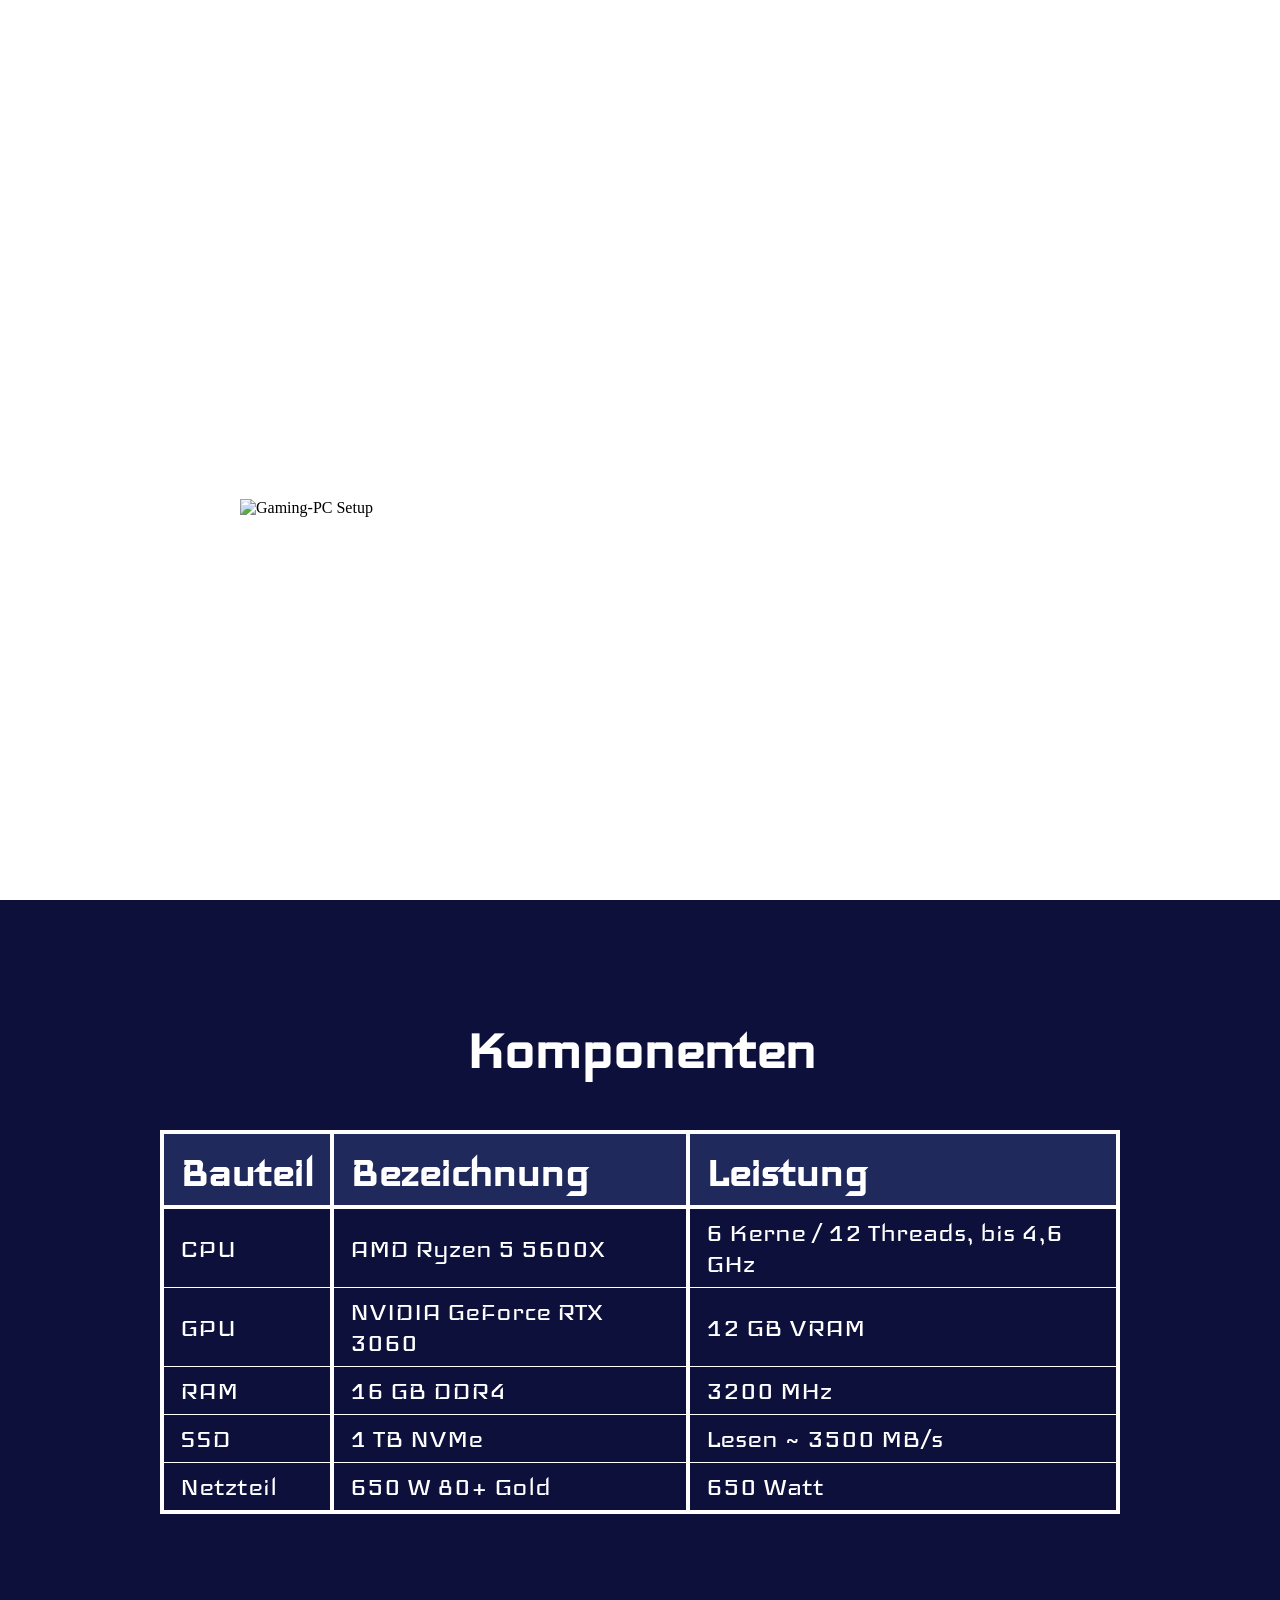
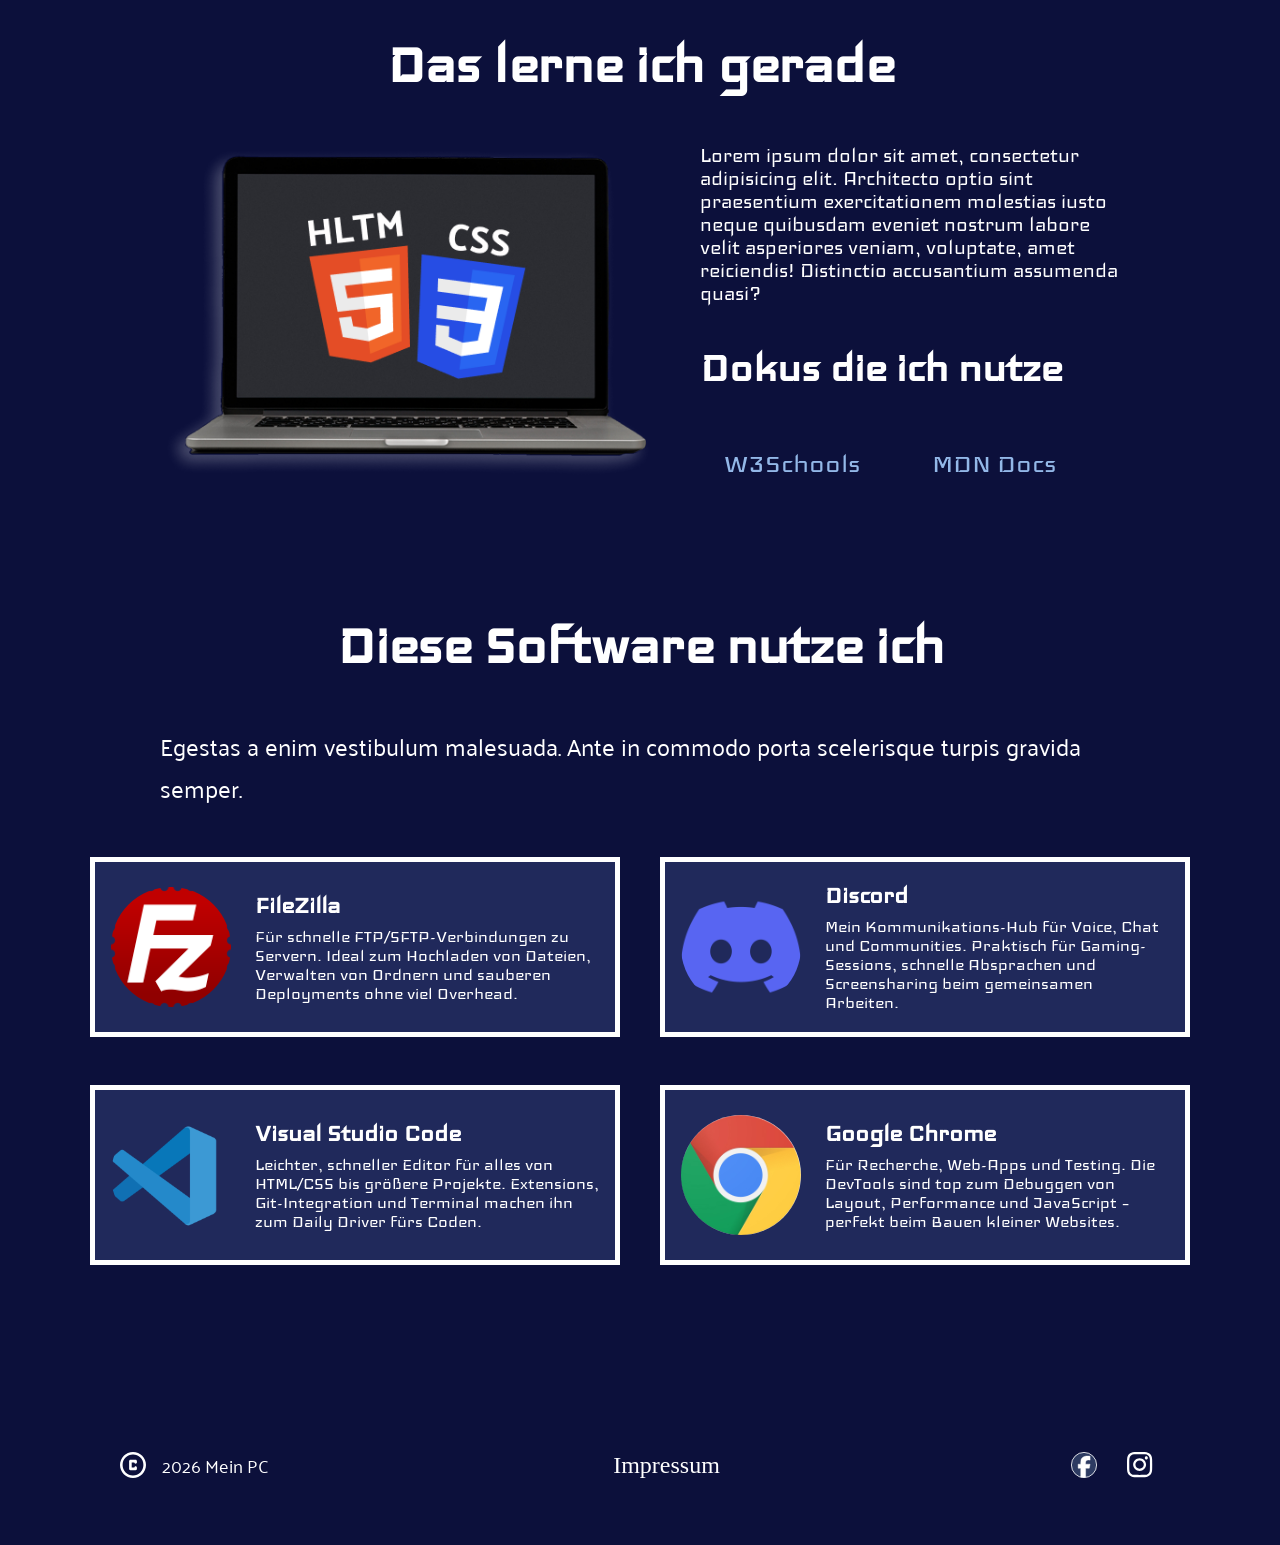
==== commit ad21b287: "add impressum" ====
--- a/index.html
+++ b/index.html
@@ -20,7 +20,7 @@
         <div class="header">
             <nav class="nav-bar" aria-label="Hauptnavigation">
                 <ul>
-                    <li><a href="#components">Meine Specs</a></li>
+                    <li><a href="#components">Meine PC Specs</a></li>
                     <li><a href="#learning-section">Das lerne ich</a></li>
                     <li><a href="#my-software-section">Meine Software</a></li>
                 </ul>
@@ -189,6 +189,8 @@
                 <img src="./assets/icons/copyright.svg" alt="" aria-hidden="true">
                 <span>2026 Mein PC</span>
             </p>
+
+            <a href="./impressum.html" target="_blank" rel="noopener noreferrer" class="impressum">Impressum</a>
 
             <nav aria-label="Social Media">
                 <ul class="social-media">
--- a/styles/main.css
+++ b/styles/main.css
@@ -34,7 +34,6 @@
 }
 
 .components-table th {
-    /* .components-table>tbody>tr>th */
     border: 4px solid var(--table-border-color, white);
     background-color: var(--table-th-bg-color, white);
     font-size: 48px;
--- a/styles/footer.css
+++ b/styles/footer.css
@@ -54,4 +54,31 @@
 .social-media a:hover {
     background-color: rgba(255, 255, 255, 0.1);
     transform: translateY(-2px);
+}
+
+.impressum {
+    position: relative;
+    text-decoration: none;
+    color: var(--font-color, white);
+    font-size: 24px;
+    transition: transform 0.2s;
+}
+
+.impressum::after {
+    content: "";
+    position: absolute;
+    left: 0;
+    bottom: -6px;
+    width: 0;
+    height: 2px;
+    background-color: whitesmoke;
+    transition: width 0.3s ease;
+}
+
+.impressum:hover {
+    text-shadow: 0 0 8px aqua;
+}
+
+.impressum:hover::after {
+    width: 100%;
 }
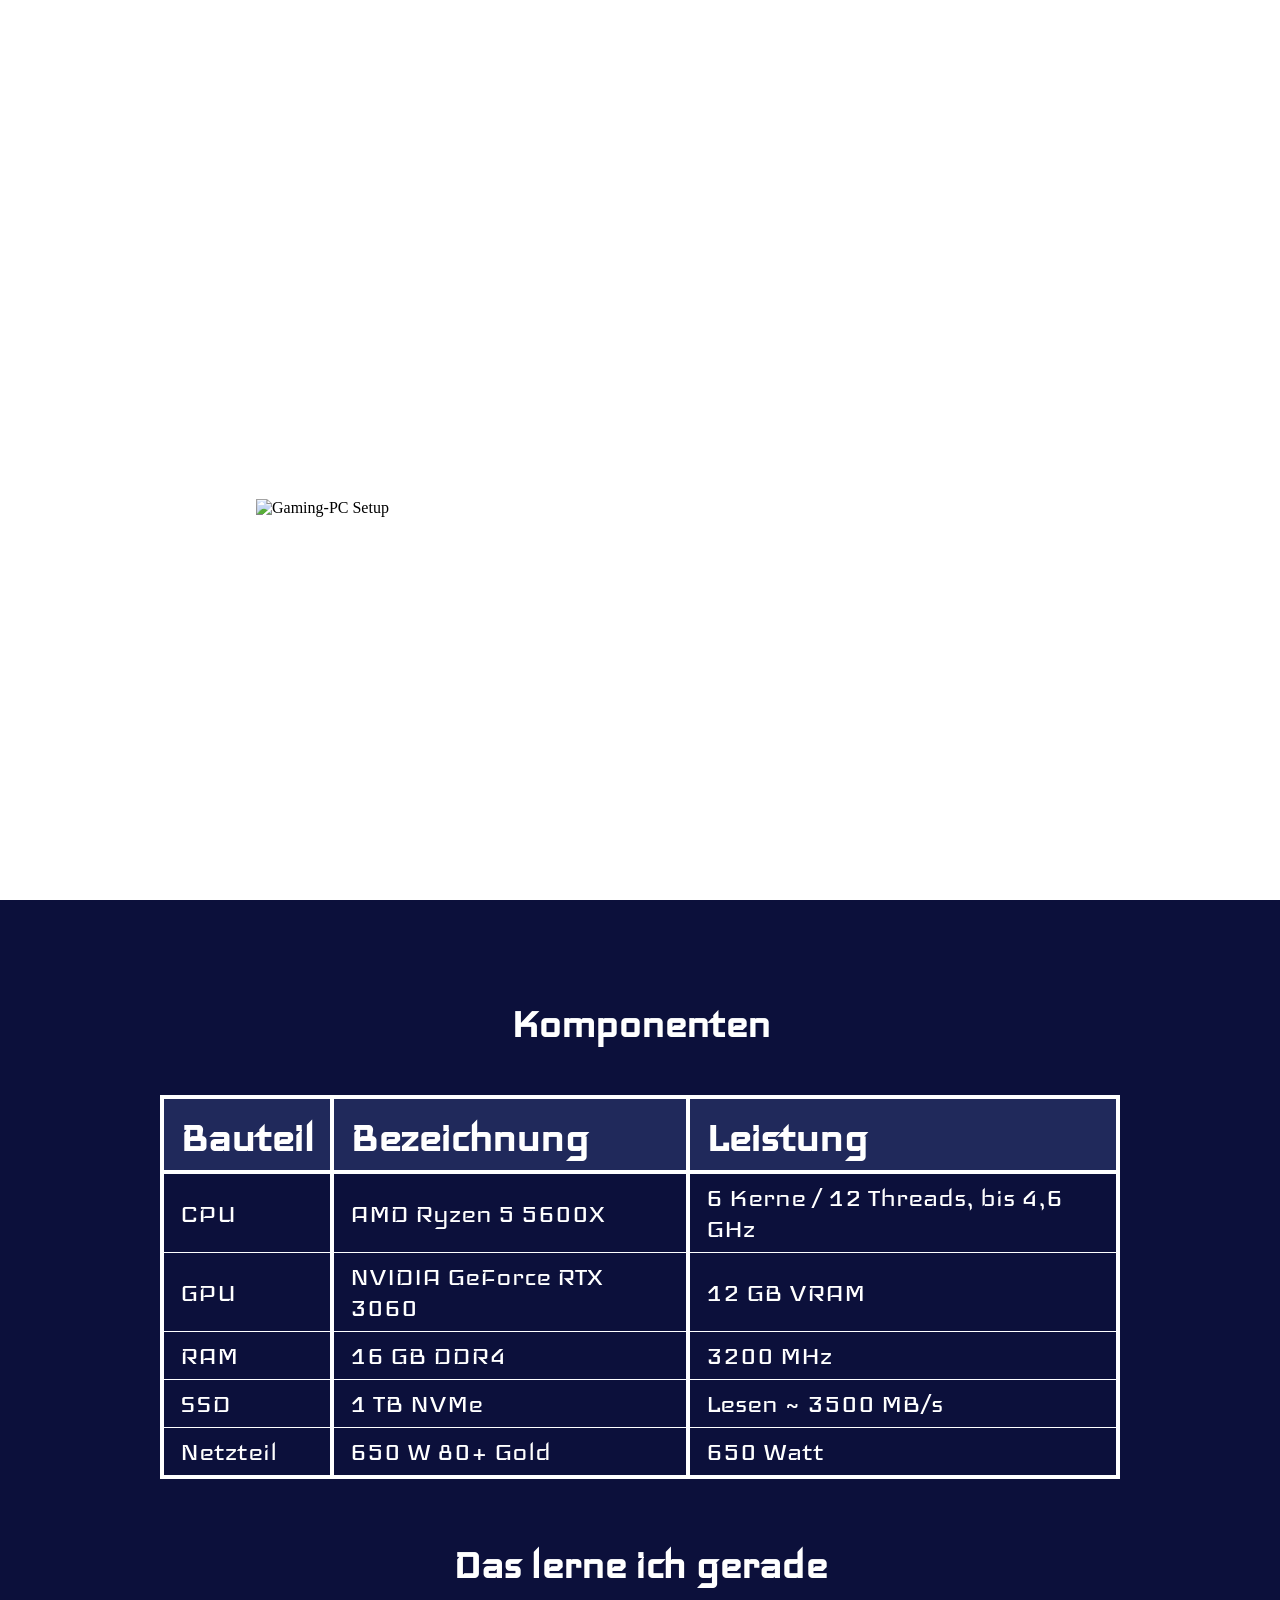
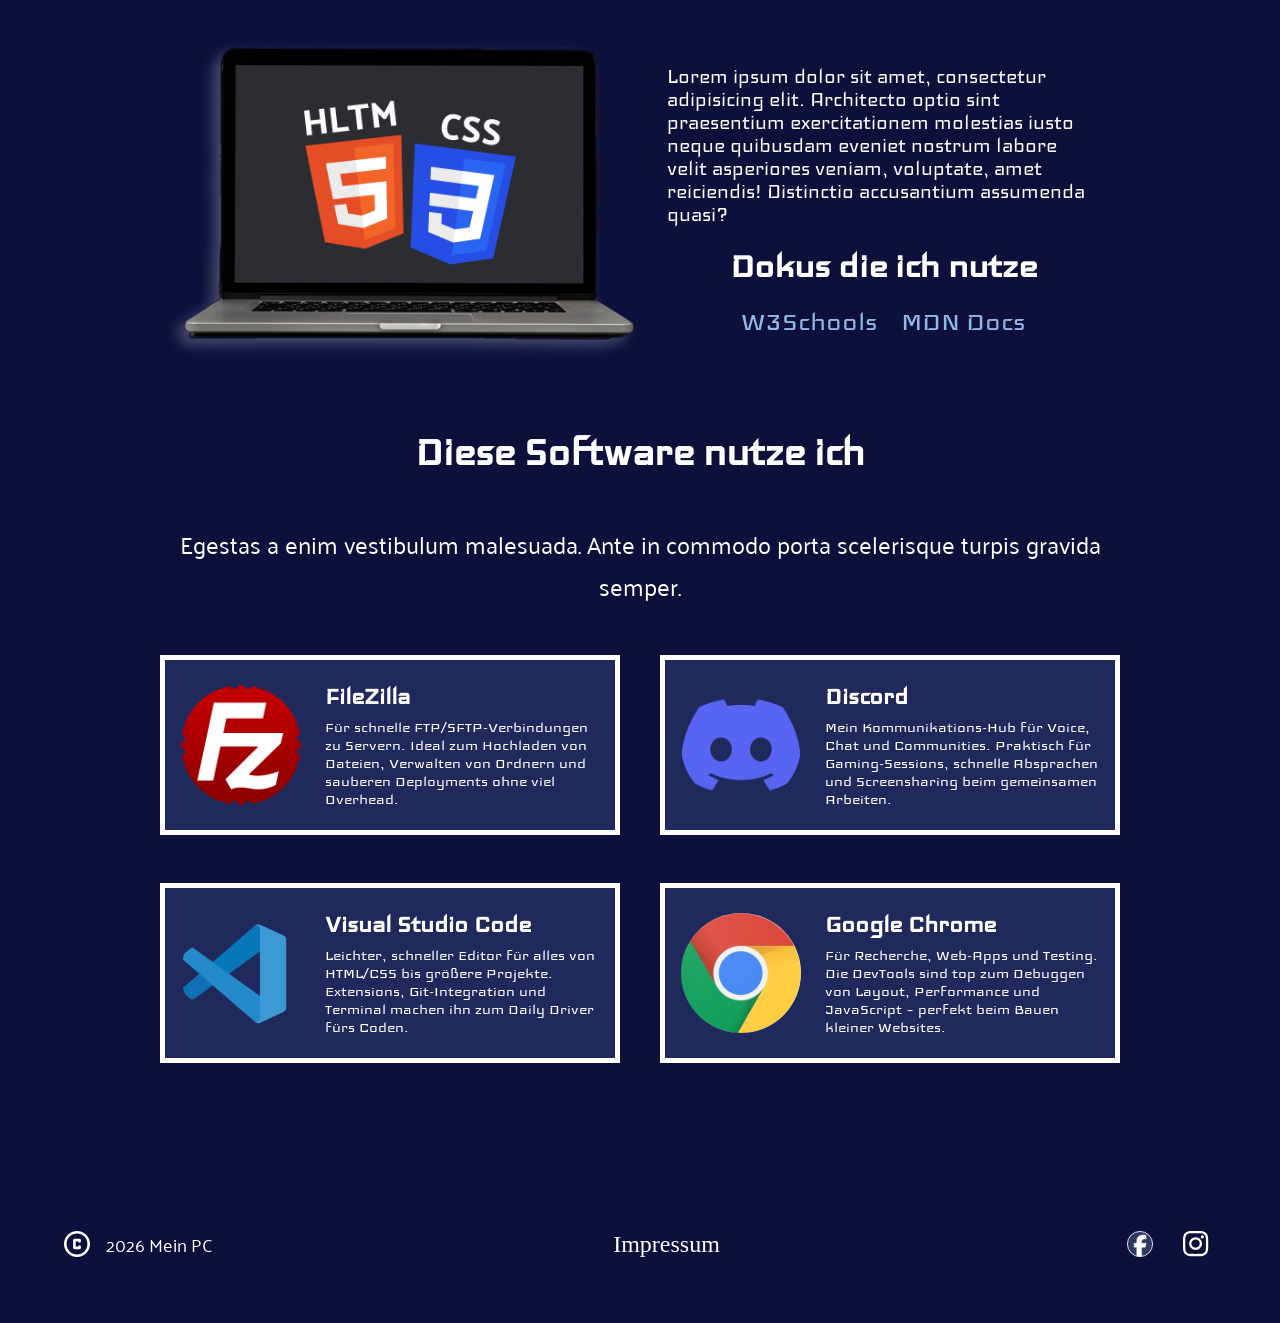
==== commit ac6bdcdb: "add media queries" ====
--- a/index.html
+++ b/index.html
@@ -12,6 +12,7 @@
     <link rel="stylesheet" href="./styles/header.css">
     <link rel="stylesheet" href="./styles/main.css">
     <link rel="stylesheet" href="./styles/footer.css">
+    <link rel="stylesheet" href="./styles/media.css">
 </head>
 
 <body>
@@ -26,7 +27,7 @@
                 </ul>
             </nav>
 
-            <a href="mailto:someone@example.com" aria-label="E-Mail senden">
+            <a href="mailto:someone@example.com" aria-label="E-Mail senden" class="mail-logo">
                 <img src="./assets/icons/mail.svg" alt="E-Mail Icon" aria-hidden="true">
             </a>
         </div>
--- a/style.css
+++ b/style.css
@@ -1,37 +1,36 @@
 :root {
-    --font-color: white;
-    --font-color-links: rgba(147, 184, 232, 1);
-    --bg-color-main: #0C103B;
-    --bg-color-software: rgba(111, 139, 221, 0.2);
-    --table-border-color: rgba(255, 255, 255, 1);
-    --table-th-bg-color: rgba(111, 139, 221, 0.2);
+  --font-color: white;
+  --font-color-links: rgba(147, 184, 232, 1);
+  --bg-color-main: #0C103B;
+  --bg-color-software: rgba(111, 139, 221, 0.2);
+  --table-border-color: rgba(255, 255, 255, 1);
+  --table-th-bg-color: rgba(111, 139, 221, 0.2);
 }
 
 * {
-    box-sizing: border-box;
-    margin: 0;
-    padding: 0;
+  box-sizing: border-box;
+  margin: 0;
+  padding: 0;
+  /* zum testen */
+  /* outline: 1px solid red !important; */
 }
 
 html {
   scroll-behavior: smooth;
 }
 
-
 /* iceland-regular - latin */
 @font-face {
-  /* font-display: swap; Check https://developer.mozilla.org/en-US/docs/Web/CSS/@font-face/font-display for other options. */
   font-family: 'Iceland';
   font-style: normal;
   font-weight: 400;
-  src: url('./assets/fonts/iceland-v22-latin-regular.woff2') format('woff2'); /* Chrome 36+, Opera 23+, Firefox 39+, Safari 12+, iOS 10+ */
+  src: url('./assets/fonts/iceland-v22-latin-regular.woff2') format('woff2');
 }
 
 /* palanquin-regular - latin */
 @font-face {
-  /* font-display: swap; Check https://developer.mozilla.org/en-US/docs/Web/CSS/@font-face/font-display for other options. */
   font-family: 'Palanquin';
   font-style: normal;
   font-weight: 400;
-  src: url('./assets/fonts/palanquin-v17-latin-regular.woff2') format('woff2'); /* Chrome 36+, Opera 23+, Firefox 39+, Safari 12+, iOS 10+ */
+  src: url('./assets/fonts/palanquin-v17-latin-regular.woff2') format('woff2');
 }
--- a/styles/header.css
+++ b/styles/header.css
@@ -1,12 +1,15 @@
-
 .landing-section {
-    height: 100vh;
+    height: 100dvh;
+    width: 100%;
     background-image: url("../assets/img/landing-bg.jpg");
     background-position: center;
     background-repeat: no-repeat;
     background-size: cover;
     display: flex;
     flex-direction: column;
+    justify-content: center;
+    align-items: center;
+    overflow: hidden;
 }
 
 .header {
@@ -14,7 +17,7 @@
     justify-content: space-between;
     align-items: center;
     width: 100%;
-    padding: 40px 120px;
+    padding: clamp(20px, 4vw, 40px) clamp(24px, 8vw, 120px);
 }
 
 .landing-section figure {
@@ -23,10 +26,12 @@
     justify-content: center;
     align-items: center;
     margin: 0;
+    width: clamp(300px, 60vw, 900px);
 }
 
 .landing-section figure img {
-    width: 800px;
+    width: 100%;
+    height: auto;
     transition: transform 0.3s ease, filter 0.3s ease;
 }
 
@@ -47,7 +52,7 @@
     position: relative;
     text-decoration: none;
     color: var(--font-color, white);
-    font-size: 24px;
+    font-size: clamp(18px, 2.5vw, 24px);
     transition: transform 0.2s;
 }
 
--- a/styles/main.css
+++ b/styles/main.css
@@ -3,23 +3,23 @@
     display: flex;
     flex-direction: column;
     align-items: center;
-    padding: 120px 0;
-    gap: 120px;
+    padding: clamp(20px, 8vw, 120px) 0;
+    gap: clamp(50px, 5vw, 120px);
     font-family: 'Iceland';
 }
 
 .content-section {
     max-width: 1200px;
     width: 100%;
-    padding: 0 120px;
+    padding: 0 clamp(24px, 10vw, 120px);
     display: flex;
     flex-direction: column;
     align-items: center;
     gap: 48px;
 }
 
-.content-section>h2 {
-    font-size: 64px;
+.content-section h2 {
+    font-size: clamp(24px, 2.42vw + 1rem, 64px);
     color: var(--font-color, white);
     width: 100%;
     text-align: center;
@@ -36,16 +36,16 @@
 .components-table th {
     border: 4px solid var(--table-border-color, white);
     background-color: var(--table-th-bg-color, white);
-    font-size: 48px;
+    font-size: clamp(22px, 5vw, 48px);
     text-align: left;
-    padding: 16px 16px 8px 16px;
+    padding: clamp(8px, 2vw, 16px) clamp(8px, 2vw, 16px) 8px clamp(8px, 2vw, 16px);
 }
 
 .components-table td {
-    font-size: 32px;
+    font-size: clamp(16px, 4vw, 32px);
     border-left: 4px solid var(--table-border-color, white);
     border-bottom: 1px solid var(--table-border-color, white);
-    padding: 8px 16px;
+    padding: 8px clamp(8px, 2vw, 16px);
 }
 
 /* ################################ */
@@ -54,25 +54,40 @@
     width: 100%;
     color: var(--font-color, white);
     display: flex;
-    gap: 40px;
+    flex-wrap: wrap;
+    align-items: center;
+    justify-content: center;
+}
+
+.learning-content figure {
+    flex: 1 1 400px;
+    margin: 0;
+    min-width: 260px;
+    max-width: 500px;
 }
 
 .learning-content figure img {
-    width: 500px;
+    width: 100%;
+    height: auto;
+    display: block;
+    object-fit: contain;
 }
 
 .learning-content-right {
+    padding: 20px;
+    flex: 2 1 300px;
     display: flex;
     flex-direction: column;
-    gap: 40px;
+    align-items: center;
+    gap: 20px;
 }
 
 h3 {
-    font-size: 48px;
+    font-size: clamp(24px, 3.23vw, 48px);
 }
 
 .learning-content-right p {
-    font-size: 24px;
+    font-size: clamp(16px, 1.2vw + 12.1px, 24px);
     color: var(--font-color, white);
 }
 
@@ -81,15 +96,15 @@
     padding: 0;
     margin: 0;
     display: flex;
-    gap: 24px;
+    justify-content: center;
+    gap: clamp(16px, 2vw, 24px);
 }
 
 .learning-content-links a {
     display: block;
     color: var(--font-color-links, white);
-    font-size: 32px;
+    font-size: clamp(22px, 2.5vw, 32px);
     text-decoration: none;
-    padding: 16px 24px;
     border-radius: 8px;
     transition: background-color 0.2s, transform 0.2s;
 }
@@ -101,19 +116,21 @@
 
 /* ################################ */
 .palanquin {
-    font-size: 24px;
+    font-size: clamp(16px, 1.2vw + 12.1px, 24px);
     color: var(--font-color, white);
     font-family: 'Palanquin', sans-serif;
+    text-align: center;
 }
 
 .software-card-wrapper {
-    display: flex;    
+    display: flex;
     gap: 40px;
     list-style: none;
 }
 
 .software-card {
-    width: 530px;
+    max-width: 530px;
+    width: 100%;
     min-height: 180px;
     background-color: var(--bg-color-software, #f0f0f0);
     display: flex;
@@ -121,21 +138,20 @@
     gap: 24px;
     border: 5px solid white;
     padding: 16px;
-
 }
 
-.software-card > img {
+.software-card>img {
     width: 120px;
     height: auto;
 }
 
 .software-card h3 {
     color: var(--font-color, white);
-    font-size: 28px;
+    font-size: clamp(20px, 1.5vw + 14px, 28px);
 }
 
 .software-card p {
     padding-top: 8px;
-    font-size: 20px;
+    font-size: clamp(16px, 0.5vw + 12px, 20px);
     color: var(--font-color, white);
 }
--- a/styles/footer.css
+++ b/styles/footer.css
@@ -1,6 +1,5 @@
-
 .footer {
-    padding: 60px 120px;
+    padding: clamp(32px, 3.03vw + 20px, 60px) clamp(24px, 5vw, 120px);
     background-color: var(--bg-color-main, #0C103B);
     display: flex;
     justify-content: center;
@@ -60,7 +59,7 @@
     position: relative;
     text-decoration: none;
     color: var(--font-color, white);
-    font-size: 24px;
+    font-size: clamp(16px, 3vw, 24px);
     transition: transform 0.2s;
 }
 
--- a/styles/media.css
+++ b/styles/media.css
@@ -0,0 +1,29 @@
+/* Spezial-Anpassung für quadratische/faltbare Displays (wie Zenbook Fold) */
+@media (min-aspect-ratio: 1/1) and (max-aspect-ratio: 4/3) {
+    .landing-section {
+        /* Falls das Bild bei fast quadratischen Screens zu stark beschnitten wird */
+        background-position: 50% 20%;
+    }
+}
+
+
+@media(max-width: 1200px) {
+    .software-card-wrapper {
+        flex-direction: column;
+    }
+}
+
+@media(max-width: 600px) {
+    .mail-logo {
+        display: none;
+    }
+
+    .header {
+        justify-content: space-evenly;
+    }
+
+    .footer-content {
+        flex-direction: column;
+        gap: 12px;
+    }
+}
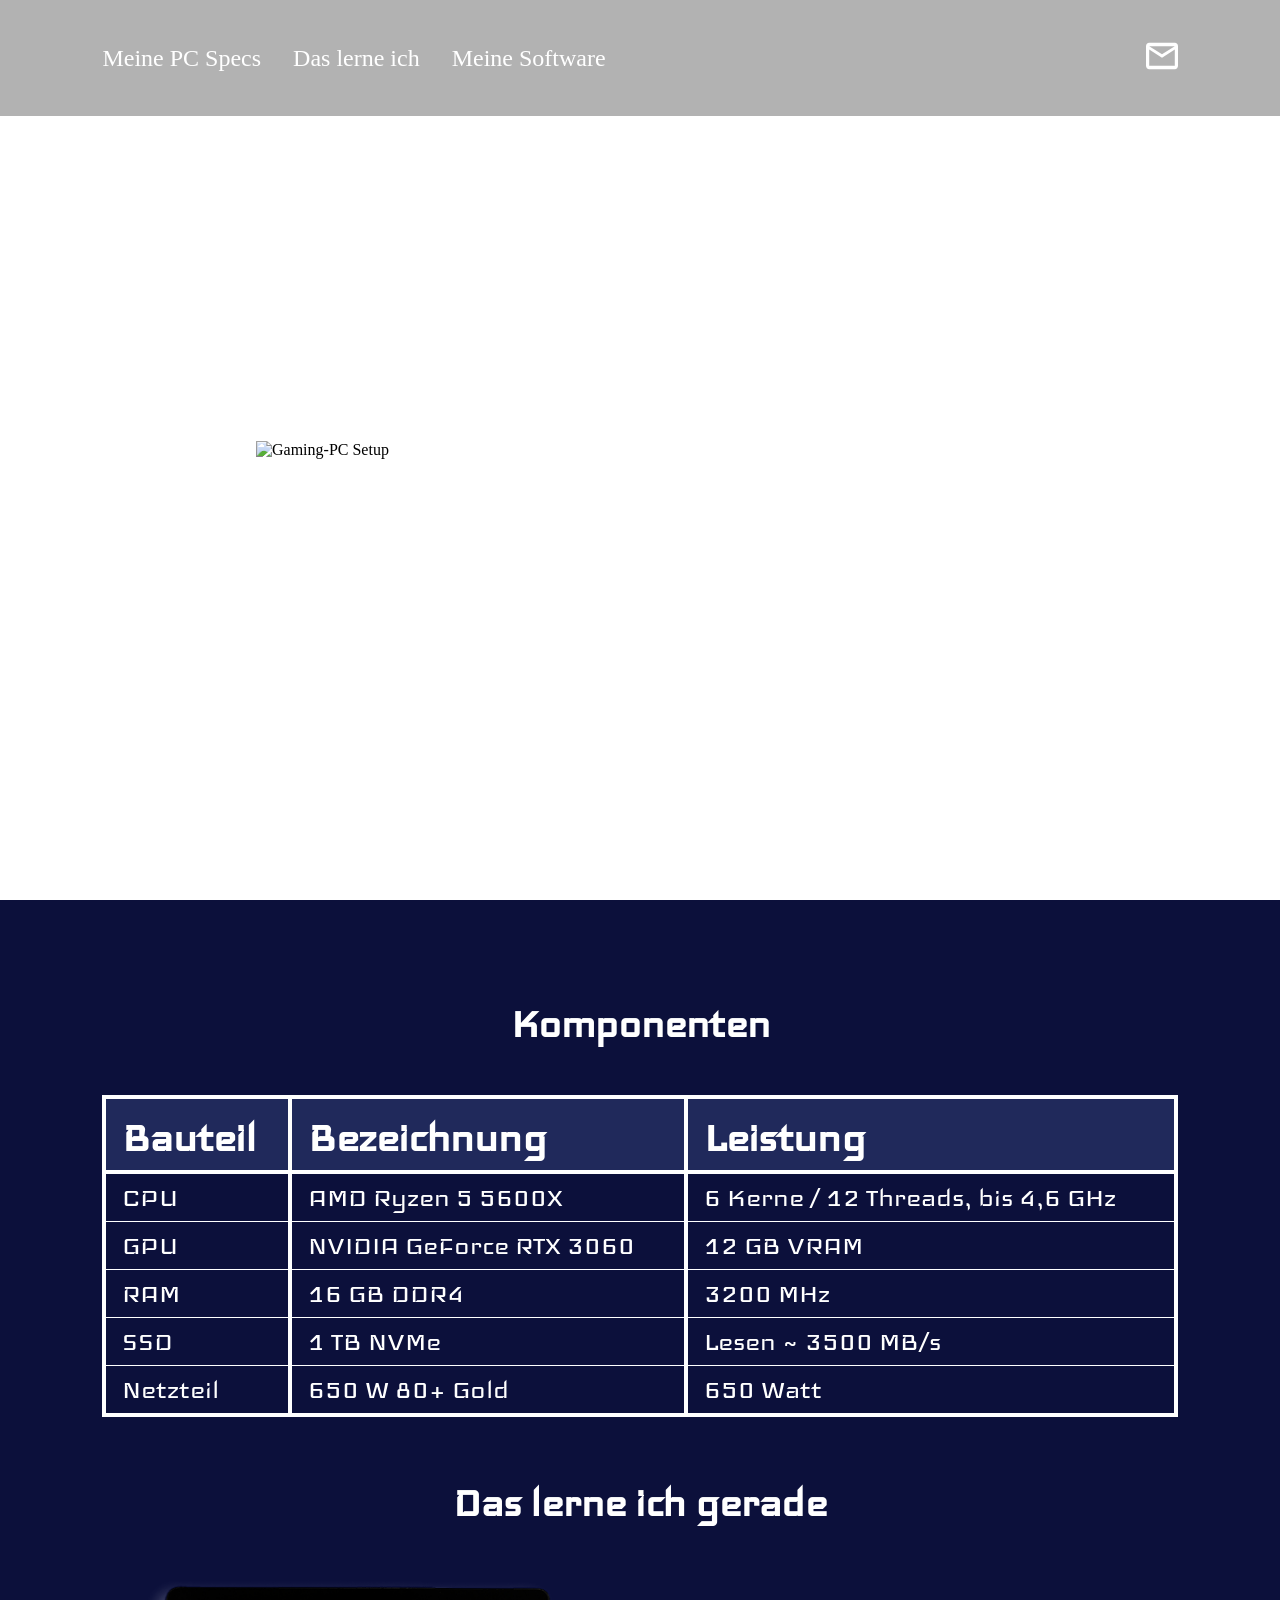
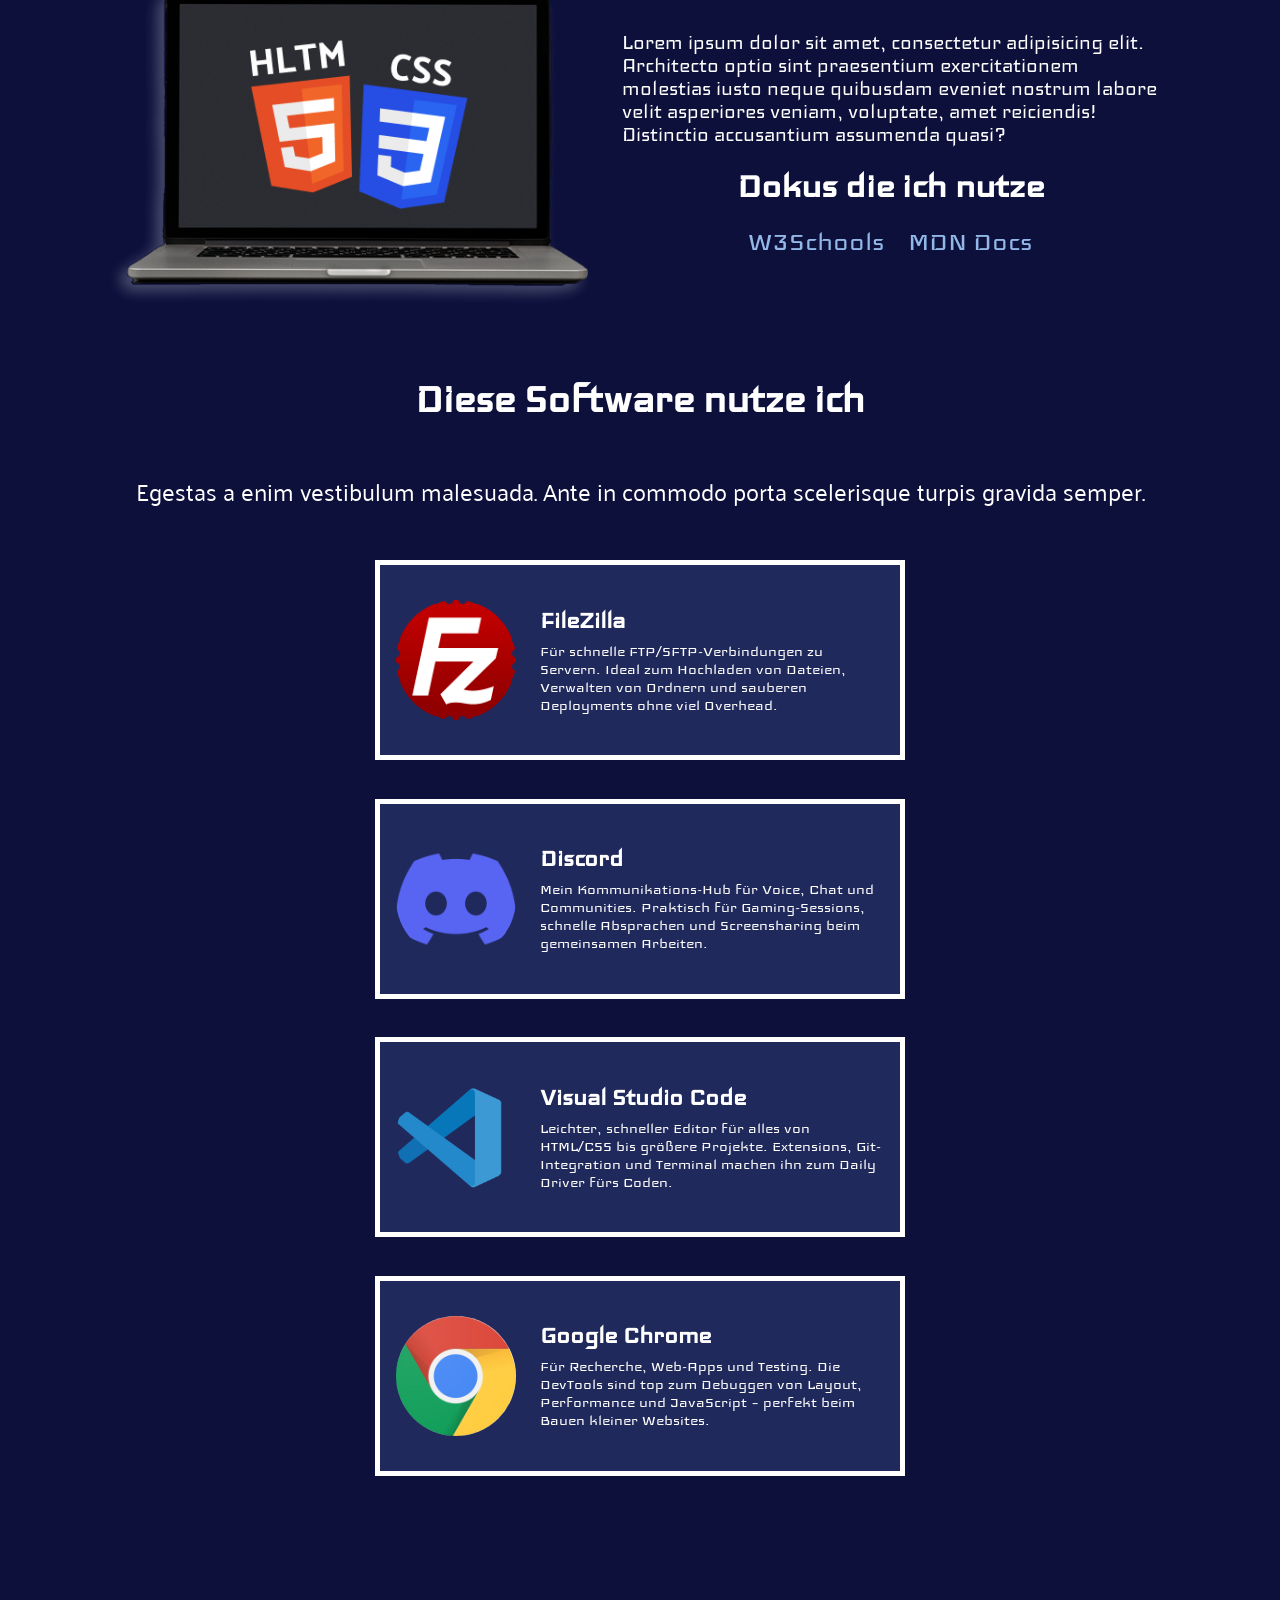
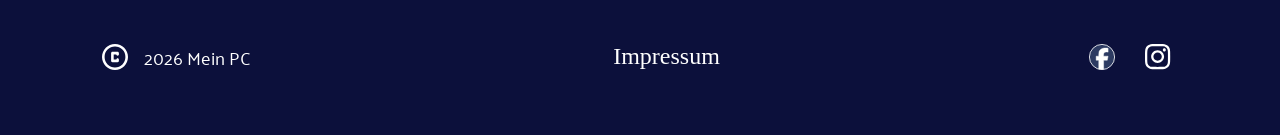
==== commit 4a6a2b22: "modified media queries" ====
--- a/index.html
+++ b/index.html
@@ -18,7 +18,7 @@
 <body>
 
     <header class="landing-section">
-        <div class="header">
+        <div class="content-limitation header">
             <nav class="nav-bar" aria-label="Hauptnavigation">
                 <ul>
                     <li><a href="#components">Meine PC Specs</a></li>
@@ -35,11 +35,11 @@
         <figure>
             <img src="./assets/img/gaming-pc.png" alt="Gaming-PC Setup">
         </figure>
+
     </header>
 
     <main class="main-content">
-
-        <section id="components" class="content-section" aria-labelledby="components-heading">
+        <section id="components" class="content-limitation content-section" aria-labelledby="components-heading">
             <h2 id="components-heading">Komponenten</h2>
 
             <table class="components-table">
@@ -81,7 +81,7 @@
             </table>
         </section>
 
-        <section id="learning-section" class="content-section" aria-labelledby="learning-heading">
+        <section id="learning-section" class="content-limitation content-section" aria-labelledby="learning-heading">
             <h2 id="learning-heading">Das lerne ich gerade</h2>
 
             <div class="learning-content">
@@ -116,7 +116,7 @@
             </div>
         </section>
 
-        <section id="my-software-section" class="content-section" aria-labelledby="software-heading">
+        <section id="my-software-section" class="content-limitation content-section" aria-labelledby="software-heading">
             <h2 id="software-heading">Diese Software nutze ich</h2>
 
             <p class="palanquin">
@@ -143,15 +143,16 @@
                         <div>
                             <h3>Discord</h3>
                             <p>
-                                Mein Kommunikations-Hub für Voice, Chat und Communities. Praktisch für Gaming-Sessions,
+                                Mein Kommunikations-Hub für Voice, Chat und Communities. Praktisch für
+                                Gaming-Sessions,
                                 schnelle Absprachen und Screensharing beim gemeinsamen Arbeiten.
                             </p>
                         </div>
                     </article>
                 </li>
-            </ul>
-
-            <ul class="software-card-wrapper">
+                <!-- </ul>
+
+            <ul class="software-card-wrapper"> -->
                 <li>
                     <article class="software-card">
                         <img src="./assets/img/VSCode.svg" alt="Logo von Visual Studio Code">
@@ -184,7 +185,7 @@
     </main>
 
     <footer class="footer">
-        <div class="footer-content">
+        <div class="content-limitation footer-content">
 
             <p class="copyright">
                 <img src="./assets/icons/copyright.svg" alt="" aria-hidden="true">
--- a/style.css
+++ b/style.css
@@ -1,4 +1,7 @@
 :root {
+  --contentLimitation: 1440px;
+  --minPadding: clamp(24px, 8vw, 120px);
+
   --font-color: white;
   --font-color-links: rgba(147, 184, 232, 1);
   --bg-color-main: #0C103B;
@@ -16,7 +19,27 @@
 }
 
 html {
+  font-size: 16px;
   scroll-behavior: smooth;
+}
+
+.content-limitation {
+  padding: 0 max(calc((100% - var(--contentLimitation))/2), var(--minPadding));
+}
+
+/* Für Chrome, Edge, Safari */
+::-webkit-scrollbar {
+  display: none;
+}
+
+/* Für Firefox */
+* {
+  scrollbar-width: none;
+}
+
+/* Für IE & alte Edge-Versionen */
+* {
+  -ms-overflow-style: none;
 }
 
 /* iceland-regular - latin */
--- a/styles/header.css
+++ b/styles/header.css
@@ -17,7 +17,12 @@
     justify-content: space-between;
     align-items: center;
     width: 100%;
-    padding: clamp(20px, 4vw, 40px) clamp(24px, 8vw, 120px);
+    padding-top: clamp(20px, 4vw, 40px);
+    padding-bottom: clamp(20px, 4vw, 40px);
+    /* header fixed */
+    background-color: rgba(0, 0, 0, 0.3);
+    position: fixed;
+    top: 0;
 }
 
 .landing-section figure {
@@ -42,6 +47,7 @@
 
 .nav-bar ul {
     display: flex;
+    flex-direction: row;
     gap: 32px;
     list-style: none;
     margin: 0;
--- a/styles/main.css
+++ b/styles/main.css
@@ -9,9 +9,7 @@
 }
 
 .content-section {
-    max-width: 1200px;
     width: 100%;
-    padding: 0 clamp(24px, 10vw, 120px);
     display: flex;
     flex-direction: column;
     align-items: center;
@@ -26,8 +24,8 @@
 }
 
 .components-table {
-    max-width: 1200px;
     width: 100%;
+    margin: 0 16px;
     color: var(--font-color, white);
     border: 4px solid var(--table-border-color, white);
     border-collapse: collapse;
@@ -50,7 +48,7 @@
 
 /* ################################ */
 .learning-content {
-    max-width: 1200px;
+    /* max-width: 1200px; */
     width: 100%;
     color: var(--font-color, white);
     display: flex;
@@ -124,19 +122,21 @@
 
 .software-card-wrapper {
     display: flex;
-    gap: 40px;
+    justify-content: center;
+    flex-wrap: wrap;
+    gap: clamp(24px, 3vw, 40px);
     list-style: none;
 }
 
 .software-card {
     max-width: 530px;
     width: 100%;
-    min-height: 180px;
+    min-height: 200px;
     background-color: var(--bg-color-software, #f0f0f0);
     display: flex;
     align-items: center;
     gap: 24px;
-    border: 5px solid white;
+    border: 5px solid var(--table-border-color, white);
     padding: 16px;
 }
 
--- a/styles/footer.css
+++ b/styles/footer.css
@@ -1,12 +1,12 @@
 .footer {
-    padding: clamp(32px, 3.03vw + 20px, 60px) clamp(24px, 5vw, 120px);
+    padding-top: clamp(32px, 3.03vw + 20px, 60px);
+    padding-bottom: clamp(32px, 3.03vw + 20px, 60px);
     background-color: var(--bg-color-main, #0C103B);
     display: flex;
     justify-content: center;
 }
 
 .footer-content {
-    max-width: 1200px;
     width: 100%;
     display: flex;
     justify-content: space-between;
--- a/styles/media.css
+++ b/styles/media.css
@@ -22,8 +22,12 @@
         justify-content: space-evenly;
     }
 
+    .nav-bar ul {
+        text-align: center;
+    }
+
     .footer-content {
-        flex-direction: column;
+        flex-direction: column-reverse;
         gap: 12px;
     }
 }
